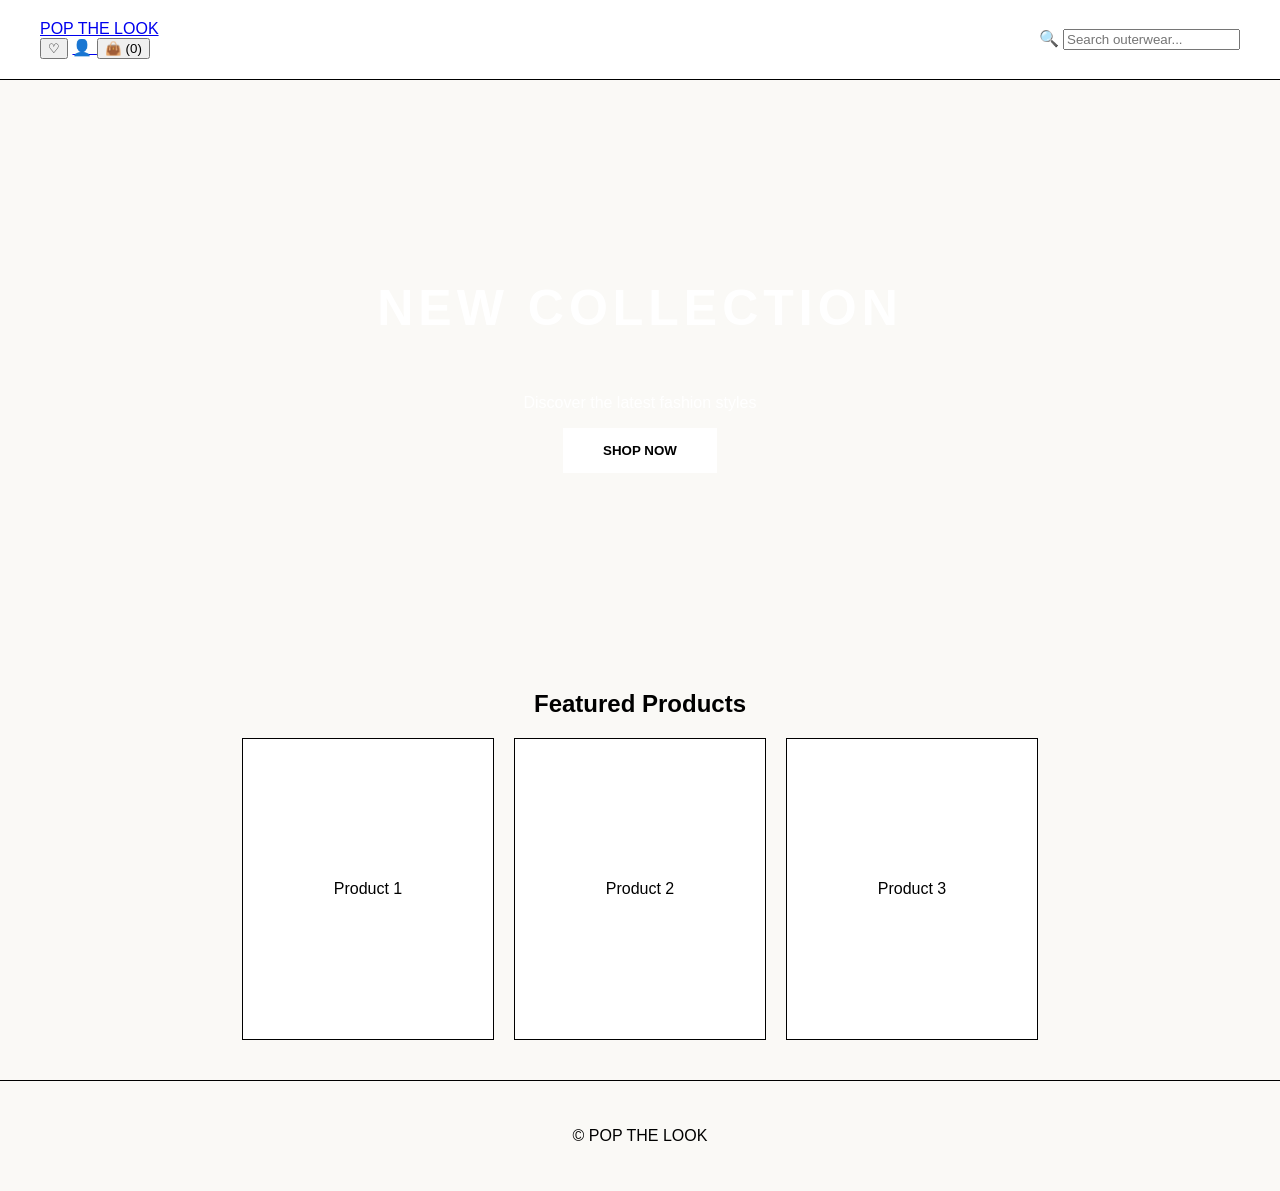
==== index.html @ 76faf2ee "Update index.html" ====
<!DOCTYPE html>
<html lang="en">
<head>
<meta charset="UTF-8">
<meta name="viewport" content="width=device-width, initial-scale=1.0">

<title>POP THE LOOK</title>

<link rel="stylesheet" href="frontend/css/style.css">

</head>

<body>

<header class="bg-white border-b border-black sticky top-0 z-20">

  <div class="flex items-center justify-between px-8 py-5">

    <a href="index.html" class="serif text-2xl tracking-[0.25em] font-bold">
      POP THE LOOK
    </a>

    <div class="flex items-center gap-5 text-xl">

      <button title="Wishlist">
        ♡
      </button>

      <a href="frontend/pages/login.html" title="Account">
        👤
      </a>

      <button class="text-sm font-bold">
        👜 (0)
      </button>

    </div>

  </div>


  <div class="flex justify-center pb-5 px-5">

    <div class="relative w-full max-w-2xl">

      <span class="absolute left-5 top-1/2 -translate-y-1/2">
        🔍
      </span>

      <input
        type="text"
        placeholder="Search outerwear..."
        class="w-full h-12 rounded-full border border-black pl-12 pr-5 outline-none transition-all duration-300 focus:scale-105 focus:shadow-lg"
      >

    </div>

  </div>

</header>


<section class="hero">

<h2>NEW COLLECTION</h2>

<p>Discover the latest fashion styles</p>

<button>
SHOP NOW
</button>

</section>


<section class="products">

<h2>Featured Products</h2>

<div class="product-grid">

<div class="product">
Product 1
</div>

<div class="product">
Product 2
</div>

<div class="product">
Product 3
</div>

</div>

</section>


<footer>

<p>© POP THE LOOK</p>

</footer>


</body>
</html>
---- frontend/css/style.css ----
body {
    margin: 0;
    font-family: Arial, sans-serif;
    background: #FAF9F6;
    color: #000;
}

header {
    display: flex;
    justify-content: space-between;
    align-items: center;
    padding: 20px 40px;
    background: white;
    border-bottom: 1px solid black;
}

header h1 {
    font-family: Georgia, serif;
    letter-spacing: 5px;
}

nav a {
    margin: 0 10px;
    text-decoration: none;
    color: black;
    font-size: 14px;
}

header > a {
    text-decoration: none;
    color: black;
    border: 1px solid black;
    padding: 8px 15px;
}


.hero {
    height: 550px;
    background-image: url("https://images.unsplash.com/photo-1483985988355-763728e1935b");
    background-size: cover;
    background-position: center;
    display: flex;
    flex-direction: column;
    justify-content: center;
    align-items: center;
    color: white;
    text-align: center;
}


.hero h2 {
    font-size: 50px;
    letter-spacing: 5px;
}


.hero button {
    padding: 15px 40px;
    background: white;
    border: none;
    font-weight: bold;
}


.products {
    padding: 40px;
    text-align: center;
}


.product-grid {
    display: flex;
    gap: 20px;
    justify-content: center;
}


.product {
    width: 250px;
    height: 300px;
    border: 1px solid black;
    display: flex;
    justify-content: center;
    align-items: center;
    background: white;
}


footer {
    padding: 30px;
    text-align: center;
    border-top: 1px solid black;
}
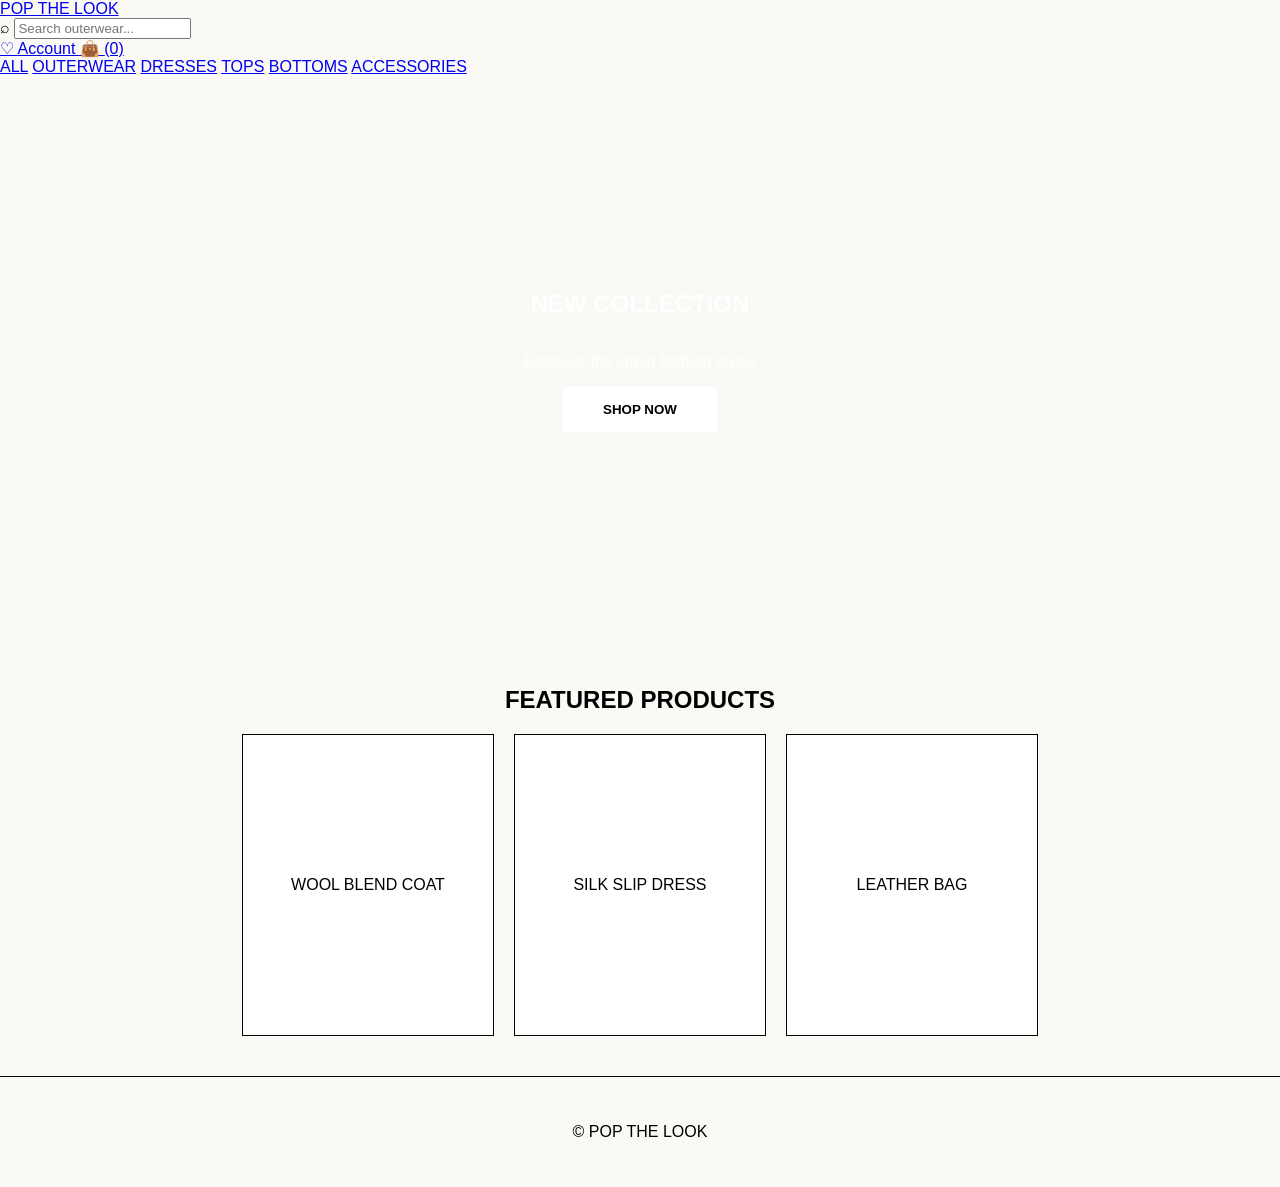
==== commit 44227edb: "Update index.html" ====
--- a/index.html
+++ b/index.html
@@ -1,6 +1,8 @@
 <!DOCTYPE html>
 <html lang="en">
+
 <head>
+
 <meta charset="UTF-8">
 <meta name="viewport" content="width=device-width, initial-scale=1.0">
 
@@ -10,98 +12,200 @@
 
 </head>
 
+
 <body>
 
-<header class="bg-white border-b border-black sticky top-0 z-20">
-
-  <div class="flex items-center justify-between px-8 py-5">
-
-    <a href="index.html" class="serif text-2xl tracking-[0.25em] font-bold">
-      POP THE LOOK
-    </a>
-
-    <div class="flex items-center gap-5 text-xl">
-
-      <button title="Wishlist">
-        ♡
-      </button>
-
-      <a href="frontend/pages/login.html" title="Account">
-        👤
-      </a>
-
-      <button class="text-sm font-bold">
-        👜 (0)
-      </button>
-
-    </div>
-
-  </div>
-
-
-  <div class="flex justify-center pb-5 px-5">
-
-    <div class="relative w-full max-w-2xl">
-
-      <span class="absolute left-5 top-1/2 -translate-y-1/2">
-        🔍
-      </span>
-
-      <input
-        type="text"
-        placeholder="Search outerwear..."
-        class="w-full h-12 rounded-full border border-black pl-12 pr-5 outline-none transition-all duration-300 focus:scale-105 focus:shadow-lg"
-      >
-
-    </div>
-
-  </div>
+
+<header class="luxury-header">
+
+
+<div class="header-container">
+
+
+<!-- LOGO -->
+
+<a href="index.html" class="logo">
+POP THE LOOK
+</a>
+
+
+
+<!-- SEARCH -->
+
+<div class="search-box">
+
+<span class="search-icon">
+⌕
+</span>
+
+<input 
+type="text"
+id="search"
+placeholder="Search outerwear..."
+>
+
+</div>
+
+
+
+<!-- RIGHT ICONS -->
+
+<div class="header-icons">
+
+<a href="#" title="Wishlist">
+♡
+</a>
+
+
+<a href="frontend/pages/login.html" title="Account">
+Account
+</a>
+
+
+<a href="#" title="Bag">
+👜 <span>(0)</span>
+</a>
+
+
+</div>
+
+
+</div>
+
+
+
+<!-- CATEGORY MENU -->
+
+<nav class="categories">
+
+<a href="#">ALL</a>
+
+<a href="#">OUTERWEAR</a>
+
+<a href="#">DRESSES</a>
+
+<a href="#">TOPS</a>
+
+<a href="#">BOTTOMS</a>
+
+<a href="#">ACCESSORIES</a>
+
+
+</nav>
+
 
 </header>
 
 
+
+
+
 <section class="hero">
 
-<h2>NEW COLLECTION</h2>
-
-<p>Discover the latest fashion styles</p>
+
+<h1>
+NEW COLLECTION
+</h1>
+
+
+<p>
+Discover the latest fashion styles
+</p>
+
 
 <button>
 SHOP NOW
 </button>
 
+
 </section>
 
 
+
+
+
 <section class="products">
 
-<h2>Featured Products</h2>
+
+<h2>
+FEATURED PRODUCTS
+</h2>
+
+
 
 <div class="product-grid">
 
+
 <div class="product">
-Product 1
-</div>
+WOOL BLEND COAT
+</div>
+
 
 <div class="product">
-Product 2
-</div>
+SILK SLIP DRESS
+</div>
+
 
 <div class="product">
-Product 3
-</div>
-
-</div>
+LEATHER BAG
+</div>
+
+
+</div>
+
 
 </section>
 
 
+
+
+
 <footer>
 
-<p>© POP THE LOOK</p>
+<p>
+© POP THE LOOK
+</p>
 
 </footer>
 
 
+
+<script>
+
+const placeholders = [
+"Search dresses...",
+"Search outerwear...",
+"Search tops...",
+"Search accessories...",
+"Search bottoms..."
+];
+
+
+let i = 0;
+
+const search = document.getElementById("search");
+
+
+setInterval(()=>{
+
+if(search.value === ""){
+search.placeholder = placeholders[i];
+
+i++;
+
+if(i >= placeholders.length){
+i = 0;
+}
+
+}
+
+},2500);
+
+
+</script>
+
+
+
 </body>
+
 </html>
--- a/frontend/css/style.css
+++ b/frontend/css/style.css
@@ -5,34 +5,101 @@
     color: #000;
 }
 
-header {
+
+/* LUXURY HEADER */
+
+.lux-header {
     display: flex;
+    align-items: center;
     justify-content: space-between;
-    align-items: center;
-    padding: 20px 40px;
+    padding: 25px 60px;
     background: white;
-    border-bottom: 1px solid black;
+    border-bottom: 1px solid #ddd;
 }
 
-header h1 {
+
+.lux-logo {
     font-family: Georgia, serif;
+    font-size: 26px;
     letter-spacing: 5px;
+    font-weight: bold;
+    text-decoration: none;
+    color: black;
 }
 
-nav a {
-    margin: 0 10px;
-    text-decoration: none;
-    color: black;
-    font-size: 14px;
+
+.lux-actions {
+    display: flex;
+    align-items: center;
+    gap: 25px;
 }
 
-header > a {
+
+.lux-actions button,
+.lux-actions a {
+    background: none;
+    border: none;
+    color: black;
     text-decoration: none;
-    color: black;
-    border: 1px solid black;
-    padding: 8px 15px;
+    font-size: 20px;
+    cursor: pointer;
 }
 
+
+/* SEARCH */
+
+.lux-search {
+    position: relative;
+    width: 350px;
+}
+
+
+.lux-search span {
+    position: absolute;
+    left: 18px;
+    top: 10px;
+    font-size: 18px;
+}
+
+
+.lux-search input {
+    width: 100%;
+    height: 42px;
+    border: 1px solid black;
+    border-radius: 30px;
+    padding-left: 45px;
+    font-size: 14px;
+    transition: 0.3s;
+}
+
+
+.lux-search input:focus {
+    transform: scale(1.04);
+    outline: none;
+}
+
+
+
+/* CATEGORY BAR */
+
+.category-bar {
+    display: flex;
+    justify-content: center;
+    gap: 35px;
+    padding: 20px;
+    background: white;
+    border-bottom: 1px solid #eee;
+}
+
+
+.category-bar a {
+    font-size: 12px;
+    letter-spacing: 2px;
+}
+
+
+
+/* HERO */
 
 .hero {
     height: 550px;
@@ -59,8 +126,12 @@
     background: white;
     border: none;
     font-weight: bold;
+    cursor: pointer;
 }
 
+
+
+/* PRODUCTS */
 
 .products {
     padding: 40px;
@@ -86,6 +157,9 @@
 }
 
 
+
+/* FOOTER */
+
 footer {
     padding: 30px;
     text-align: center;
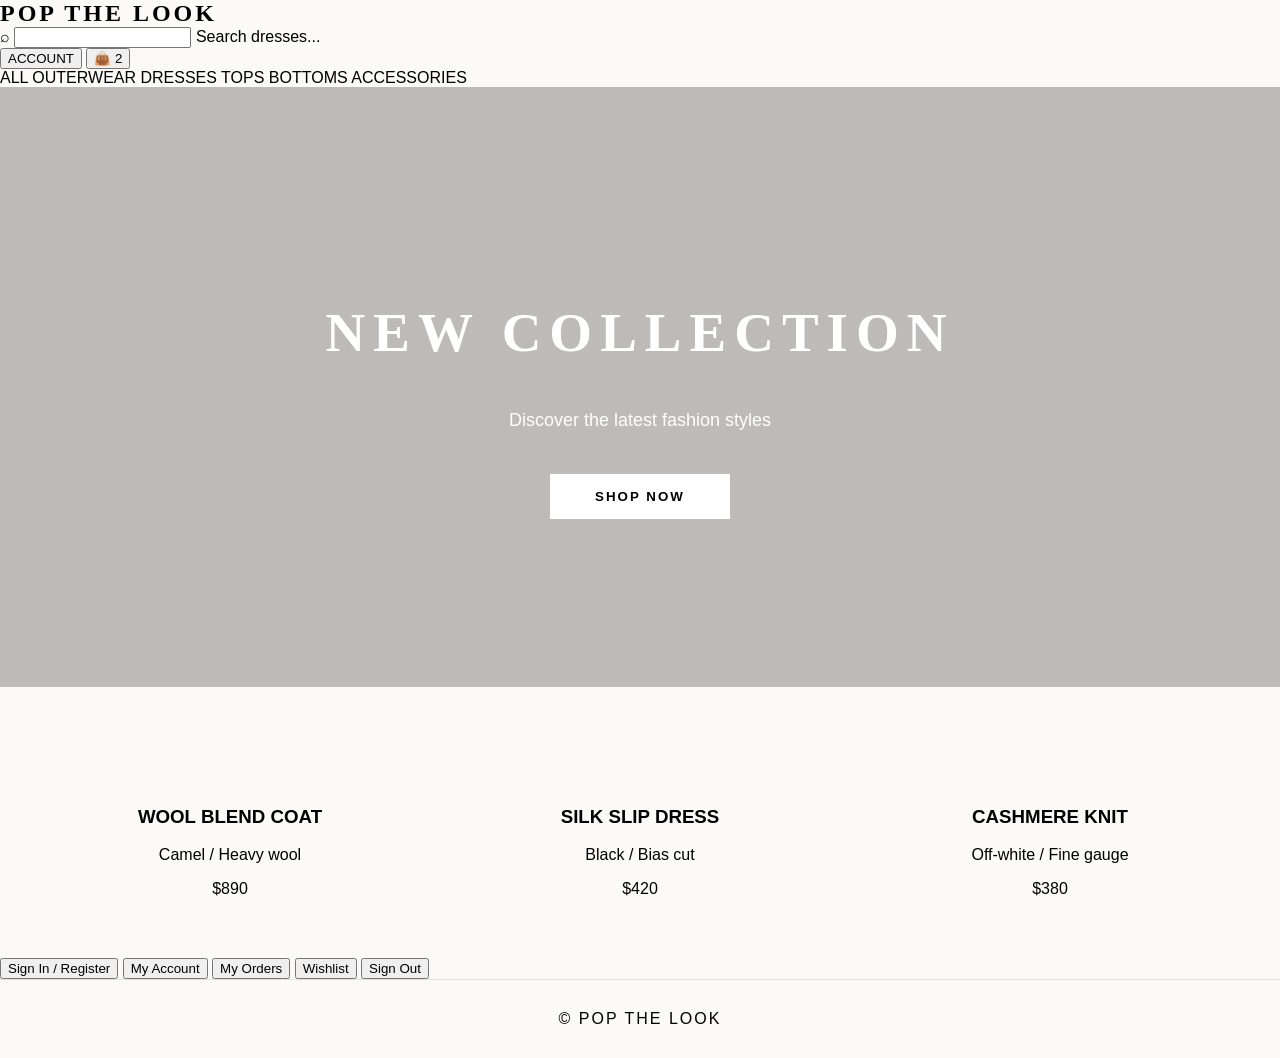
==== commit bffc6c21: "Update index.html" ====
--- a/index.html
+++ b/index.html
@@ -16,145 +16,263 @@
 <body>
 
 
-<header class="luxury-header">
-
-
-<div class="header-container">
+<header class="header">
+
+
+<div class="header-inner">
 
 
 <!-- LOGO -->
 
-<a href="index.html" class="logo">
+<div class="logo">
 POP THE LOOK
-</a>
+</div>
 
 
 
 <!-- SEARCH -->
 
-<div class="search-box">
-
-<span class="search-icon">
-⌕
-</span>
+<div class="search">
+
+<span>⌕</span>
 
 <input 
+id="searchInput"
 type="text"
-id="search"
-placeholder="Search outerwear..."
 >
 
-</div>
-
-
-
-<!-- RIGHT ICONS -->
-
-<div class="header-icons">
-
-<a href="#" title="Wishlist">
-♡
-</a>
-
-
-<a href="frontend/pages/login.html" title="Account">
-Account
-</a>
-
-
-<a href="#" title="Bag">
-👜 <span>(0)</span>
-</a>
-
-
-</div>
-
-
-</div>
-
-
-
-<!-- CATEGORY MENU -->
-
-<nav class="categories">
-
-<a href="#">ALL</a>
-
-<a href="#">OUTERWEAR</a>
-
-<a href="#">DRESSES</a>
-
-<a href="#">TOPS</a>
-
-<a href="#">BOTTOMS</a>
-
-<a href="#">ACCESSORIES</a>
+<span 
+id="placeholder"
+class="placeholder"
+>
+Search dresses...
+</span>
+
+</div>
+
+
+
+
+<!-- RIGHT MENU -->
+
+<div class="right-menu">
+
+
+<button id="accountBtn">
+ACCOUNT
+</button>
+
+
+<button class="bag">
+
+👜
+
+<span>
+2
+</span>
+
+</button>
+
+
+</div>
+
+
+
+</div>
+
+
+
+<!-- CATEGORY -->
+
+<nav class="category">
+
+<a class="active">
+ALL
+</a>
+
+<a>
+OUTERWEAR
+</a>
+
+<a>
+DRESSES
+</a>
+
+<a>
+TOPS
+</a>
+
+<a>
+BOTTOMS
+</a>
+
+<a>
+ACCESSORIES
+</a>
 
 
 </nav>
 
 
+
 </header>
 
-
-
-
+  <!-- HERO -->
 
 <section class="hero">
 
+<div class="hero-overlay">
 
 <h1>
 NEW COLLECTION
 </h1>
 
-
 <p>
 Discover the latest fashion styles
 </p>
 
-
 <button>
 SHOP NOW
 </button>
 
+</div>
 
 </section>
 
 
 
 
-
-<section class="products">
-
-
-<h2>
-FEATURED PRODUCTS
-</h2>
-
+<!-- PRODUCTS -->
+
+<main class="products">
 
 
 <div class="product-grid">
 
 
-<div class="product">
+
+<div class="product-card">
+
+<div class="product-image">
+</div>
+
+<div class="product-info">
+
+<h3>
 WOOL BLEND COAT
-</div>
-
-
-<div class="product">
+</h3>
+
+<p>
+Camel / Heavy wool
+</p>
+
+<span>
+$890
+</span>
+
+</div>
+
+</div>
+
+
+
+
+<div class="product-card">
+
+<div class="product-image">
+</div>
+
+<div class="product-info">
+
+<h3>
 SILK SLIP DRESS
-</div>
-
-
-<div class="product">
-LEATHER BAG
-</div>
-
-
-</div>
-
-
-</section>
+</h3>
+
+<p>
+Black / Bias cut
+</p>
+
+<span>
+$420
+</span>
+
+</div>
+
+</div>
+
+
+
+
+
+<div class="product-card">
+
+<div class="product-image">
+</div>
+
+<div class="product-info">
+
+<h3>
+CASHMERE KNIT
+</h3>
+
+<p>
+Off-white / Fine gauge
+</p>
+
+<span>
+$380
+</span>
+
+</div>
+
+</div>
+
+
+
+
+</div>
+
+
+</main>
+
+
+
+
+
+<!-- ACCOUNT DROPDOWN -->
+
+<div 
+id="accountDropdown"
+class="account-dropdown"
+>
+
+
+<button>
+Sign In / Register
+</button>
+
+
+<button>
+My Account
+</button>
+
+
+<button>
+My Orders
+</button>
+
+
+<button>
+Wishlist
+</button>
+
+
+<button>
+Sign Out
+</button>
+
+
+</div>
 
 
 
@@ -162,15 +280,16 @@
 
 <footer>
 
-<p>
 © POP THE LOOK
-</p>
 
 </footer>
 
 
 
+
+
 <script>
+
 
 const placeholders = [
 "Search dresses...",
@@ -181,27 +300,60 @@
 ];
 
 
-let i = 0;
-
-const search = document.getElementById("search");
+let index = 0;
+
+
+const placeholder = document.getElementById("placeholder");
 
 
 setInterval(()=>{
 
-if(search.value === ""){
-search.placeholder = placeholders[i];
-
-i++;
-
-if(i >= placeholders.length){
-i = 0;
+
+placeholder.style.opacity = "0";
+
+
+setTimeout(()=>{
+
+
+index++;
+
+
+if(index >= placeholders.length){
+index = 0;
 }
 
-}
+
+placeholder.textContent = placeholders[index];
+
+
+placeholder.style.opacity = "1";
+
+
+},300);
+
+
 
 },2500);
 
 
+
+
+
+const accountBtn = document.getElementById("accountBtn");
+
+const dropdown = document.getElementById("accountDropdown");
+
+
+accountBtn.onclick = ()=>{
+
+
+dropdown.classList.toggle("show");
+
+
+};
+
+
+
 </script>
 
 
--- a/frontend/css/style.css
+++ b/frontend/css/style.css
@@ -1,167 +1,444 @@
+* {
+    box-sizing: border-box;
+}
+
+
 body {
     margin: 0;
-    font-family: Arial, sans-serif;
-    background: #FAF9F6;
+    background: #fbfaf8;
     color: #000;
-}
-
-
-/* LUXURY HEADER */
-
-.lux-header {
+    font-family: Arial, Helvetica, sans-serif;
+}
+
+
+/* HEADER */
+
+.luxury-header {
+
+    position: sticky;
+    top: 0;
+    z-index: 20;
+
+    background: rgba(251,250,248,0.95);
+    backdrop-filter: blur(10px);
+
+    border-bottom: 1px solid rgba(0,0,0,0.08);
+
+}
+
+
+
+.header-container {
+
+    height: 70px;
+    max-width: 1440px;
+    margin: auto;
+
+    padding: 0 40px;
+
     display: flex;
     align-items: center;
     justify-content: space-between;
-    padding: 25px 60px;
-    background: white;
-    border-bottom: 1px solid #ddd;
-}
-
-
-.lux-logo {
-    font-family: Georgia, serif;
-    font-size: 26px;
-    letter-spacing: 5px;
-    font-weight: bold;
+
+}
+
+
+
+/* LOGO */
+
+.logo {
+
     text-decoration: none;
     color: black;
-}
-
-
-.lux-actions {
+
+    font-family: Georgia, serif;
+
+    font-size: 24px;
+    font-weight: bold;
+
+    letter-spacing: 3px;
+
+    white-space: nowrap;
+
+}
+
+
+
+
+/* SEARCH */
+
+.search-box {
+
+    width: 330px;
+    height: 38px;
+
+    border: 1px solid black;
+    border-radius: 50px;
+
+    background: white;
+
     display: flex;
     align-items: center;
+
+    padding: 0 15px;
+
+}
+
+
+
+.search-icon {
+
+    font-size: 18px;
+    margin-right: 10px;
+
+}
+
+
+
+.search-box input {
+
+    border: none;
+    outline: none;
+
+    width: 100%;
+
+    font-size: 13px;
+
+    background: transparent;
+
+}
+
+
+
+.search-box:focus-within {
+
+    transform: scale(1.04);
+
+    transition: 0.3s;
+
+}
+
+
+
+
+
+/* ICONS */
+
+
+.header-icons {
+
+    display: flex;
+
+    align-items: center;
+
     gap: 25px;
-}
-
-
-.lux-actions button,
-.lux-actions a {
-    background: none;
-    border: none;
+
+}
+
+
+
+.header-icons a {
+
+    text-decoration: none;
+
     color: black;
+
+    font-size: 13px;
+
+    letter-spacing: 1px;
+
+    text-transform: uppercase;
+
+    transition: .3s;
+
+}
+
+
+
+.header-icons a:hover {
+
+    opacity: .5;
+
+}
+
+
+
+
+
+/* CATEGORY MENU */
+
+
+.categories {
+
+    height: 55px;
+
+    display: flex;
+
+    justify-content: center;
+
+    align-items: center;
+
+    gap: 45px;
+
+    border-top: 1px solid rgba(0,0,0,.05);
+
+}
+
+
+
+.categories a {
+
+    color: black;
+
     text-decoration: none;
-    font-size: 20px;
-    cursor: pointer;
-}
-
-
-/* SEARCH */
-
-.lux-search {
-    position: relative;
-    width: 350px;
-}
-
-
-.lux-search span {
-    position: absolute;
-    left: 18px;
-    top: 10px;
+
+    font-size: 12px;
+
+    letter-spacing: 2px;
+
+}
+
+
+
+.categories a:hover {
+
+    text-decoration: underline;
+
+}
+
+
+
+
+/* HERO */
+
+
+.hero {
+
+    height: 600px;
+
+    background-image:
+
+    linear-gradient(
+    rgba(0,0,0,.25),
+    rgba(0,0,0,.25)
+    ),
+
+    url("https://images.unsplash.com/photo-1483985988355-763728e1935b");
+
+
+    background-size: cover;
+
+    background-position: center;
+
+    display: flex;
+
+    flex-direction: column;
+
+    justify-content: center;
+
+    align-items: center;
+
+    color: white;
+
+    text-align: center;
+
+}
+
+
+
+.hero h1 {
+
+    font-family: Georgia, serif;
+
+    font-size: 55px;
+
+    letter-spacing: 8px;
+
+}
+
+
+
+.hero p {
+
     font-size: 18px;
-}
-
-
-.lux-search input {
-    width: 100%;
-    height: 42px;
-    border: 1px solid black;
-    border-radius: 30px;
-    padding-left: 45px;
-    font-size: 14px;
-    transition: 0.3s;
-}
-
-
-.lux-search input:focus {
-    transform: scale(1.04);
-    outline: none;
-}
-
-
-
-/* CATEGORY BAR */
-
-.category-bar {
-    display: flex;
-    justify-content: center;
-    gap: 35px;
-    padding: 20px;
-    background: white;
-    border-bottom: 1px solid #eee;
-}
-
-
-.category-bar a {
-    font-size: 12px;
-    letter-spacing: 2px;
-}
-
-
-
-/* HERO */
+
+}
+
+
+
+.hero button {
+
+    margin-top: 25px;
+
+    padding: 15px 45px;
+
+    background:white;
+
+    border:none;
+
+    font-weight:bold;
+
+    letter-spacing:2px;
+
+    cursor:pointer;
+
+}
+
+
+
+
+
+/* PRODUCTS */
+
+
+.products {
+
+    padding:60px 40px;
+
+    text-align:center;
+
+}
+
+
+
+.products h2 {
+
+    font-family: Georgia, serif;
+
+    letter-spacing:4px;
+
+}
+
+
+
+.product-grid {
+
+    margin-top:40px;
+
+    display:grid;
+
+    grid-template-columns:repeat(3,1fr);
+
+    gap:30px;
+
+}
+
+
+
+.product {
+
+    height:420px;
+
+    background:#f2f0ec;
+
+    display:flex;
+
+    justify-content:center;
+
+    align-items:center;
+
+    font-family:Georgia, serif;
+
+    letter-spacing:3px;
+
+}
+
+
+
+
+
+/* FOOTER */
+
+
+footer {
+
+    border-top:1px solid rgba(0,0,0,.1);
+
+    padding:30px;
+
+    text-align:center;
+
+    letter-spacing:2px;
+
+}
+
+
+
+
+
+/* MOBILE */
+
+
+@media(max-width:768px){
+
+
+.header-container {
+
+    padding:0 20px;
+
+}
+
+
+
+.logo {
+
+    font-size:18px;
+
+}
+
+
+
+.search-box {
+
+    display:none;
+
+}
+
+
+
+.header-icons {
+
+    gap:12px;
+
+}
+
+
+
+.categories {
+
+    overflow-x:auto;
+
+    justify-content:flex-start;
+
+    padding:0 20px;
+
+    gap:25px;
+
+}
+
+
 
 .hero {
-    height: 550px;
-    background-image: url("https://images.unsplash.com/photo-1483985988355-763728e1935b");
-    background-size: cover;
-    background-position: center;
-    display: flex;
-    flex-direction: column;
-    justify-content: center;
-    align-items: center;
-    color: white;
-    text-align: center;
-}
-
-
-.hero h2 {
-    font-size: 50px;
-    letter-spacing: 5px;
-}
-
-
-.hero button {
-    padding: 15px 40px;
-    background: white;
-    border: none;
-    font-weight: bold;
-    cursor: pointer;
-}
-
-
-
-/* PRODUCTS */
-
-.products {
-    padding: 40px;
-    text-align: center;
-}
+
+    height:450px;
+
+}
+
+
+
+.hero h1 {
+
+    font-size:35px;
+
+}
+
 
 
 .product-grid {
-    display: flex;
-    gap: 20px;
-    justify-content: center;
-}
-
-
-.product {
-    width: 250px;
-    height: 300px;
-    border: 1px solid black;
-    display: flex;
-    justify-content: center;
-    align-items: center;
-    background: white;
-}
-
-
-
-/* FOOTER */
-
-footer {
-    padding: 30px;
-    text-align: center;
-    border-top: 1px solid black;
-}
+
+    grid-template-columns:1fr;
+
+}
+
+
+}
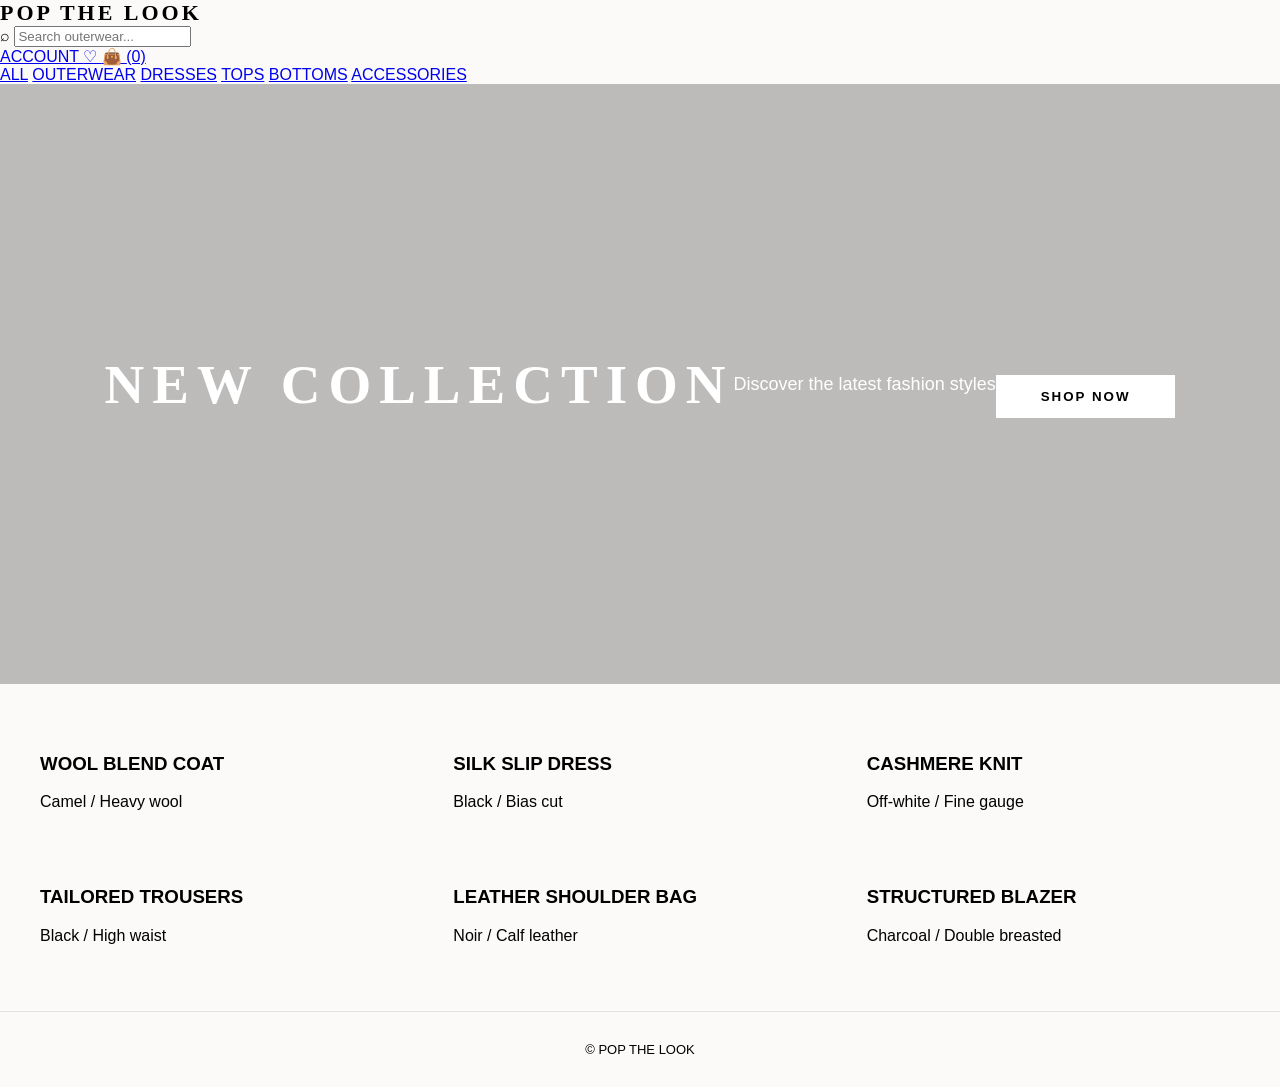
==== commit 10620abd: "Update index.html" ====
--- a/index.html
+++ b/index.html
@@ -2,7 +2,6 @@
 <html lang="en">
 
 <head>
-
 <meta charset="UTF-8">
 <meta name="viewport" content="width=device-width, initial-scale=1.0">
 
@@ -12,269 +11,128 @@
 
 </head>
 
-
 <body>
 
+<header>
 
-<header class="header">
+    <!-- LOGO -->
+    <div class="logo">
+        POP THE LOOK
+    </div>
 
 
-<div class="header-inner">
+    <!-- SEARCH -->
+    <div class="search-container">
+
+        <span class="search-icon">⌕</span>
+
+        <input 
+        type="text" 
+        id="search"
+        placeholder="Search outerwear..."
+        >
+
+    </div>
 
 
-<!-- LOGO -->
+    <!-- RIGHT ICONS -->
+    <div class="header-actions">
 
-<div class="logo">
-POP THE LOOK
-</div>
+        <a href="frontend/pages/login.html">
+            ACCOUNT
+        </a>
+
+        <a href="#">
+            ♡
+        </a>
+
+        <a href="#">
+            👜 <span>(0)</span>
+        </a>
+
+    </div>
 
 
-
-<!-- SEARCH -->
-
-<div class="search">
-
-<span>⌕</span>
-
-<input 
-id="searchInput"
-type="text"
->
-
-<span 
-id="placeholder"
-class="placeholder"
->
-Search dresses...
-</span>
-
-</div>
+</header>
 
 
+<!-- CATEGORY MENU -->
 
+<nav class="category-bar">
 
-<!-- RIGHT MENU -->
-
-<div class="right-menu">
-
-
-<button id="accountBtn">
-ACCOUNT
-</button>
-
-
-<button class="bag">
-
-👜
-
-<span>
-2
-</span>
-
-</button>
-
-
-</div>
-
-
-
-</div>
-
-
-
-<!-- CATEGORY -->
-
-<nav class="category">
-
-<a class="active">
-ALL
-</a>
-
-<a>
-OUTERWEAR
-</a>
-
-<a>
-DRESSES
-</a>
-
-<a>
-TOPS
-</a>
-
-<a>
-BOTTOMS
-</a>
-
-<a>
-ACCESSORIES
-</a>
-
+<a href="#">ALL</a>
+<a href="#">OUTERWEAR</a>
+<a href="#">DRESSES</a>
+<a href="#">TOPS</a>
+<a href="#">BOTTOMS</a>
+<a href="#">ACCESSORIES</a>
 
 </nav>
 
 
 
-</header>
-
-  <!-- HERO -->
+<!-- HERO -->
 
 <section class="hero">
 
-<div class="hero-overlay">
+<h1>NEW COLLECTION</h1>
 
-<h1>
-NEW COLLECTION
-</h1>
-
-<p>
-Discover the latest fashion styles
-</p>
+<p>Discover the latest fashion styles</p>
 
 <button>
 SHOP NOW
 </button>
 
-</div>
-
 </section>
-
 
 
 
 <!-- PRODUCTS -->
 
-<main class="products">
-
+<section class="products">
 
 <div class="product-grid">
 
 
-
 <div class="product-card">
-
-<div class="product-image">
-</div>
-
-<div class="product-info">
-
-<h3>
-WOOL BLEND COAT
-</h3>
-
-<p>
-Camel / Heavy wool
-</p>
-
-<span>
-$890
-</span>
-
-</div>
-
+<h3>WOOL BLEND COAT</h3>
+<p>Camel / Heavy wool</p>
 </div>
 
 
+<div class="product-card">
+<h3>SILK SLIP DRESS</h3>
+<p>Black / Bias cut</p>
+</div>
 
 
 <div class="product-card">
-
-<div class="product-image">
-</div>
-
-<div class="product-info">
-
-<h3>
-SILK SLIP DRESS
-</h3>
-
-<p>
-Black / Bias cut
-</p>
-
-<span>
-$420
-</span>
-
-</div>
-
+<h3>CASHMERE KNIT</h3>
+<p>Off-white / Fine gauge</p>
 </div>
 
 
-
+<div class="product-card">
+<h3>TAILORED TROUSERS</h3>
+<p>Black / High waist</p>
+</div>
 
 
 <div class="product-card">
-
-<div class="product-image">
-</div>
-
-<div class="product-info">
-
-<h3>
-CASHMERE KNIT
-</h3>
-
-<p>
-Off-white / Fine gauge
-</p>
-
-<span>
-$380
-</span>
-
-</div>
-
+<h3>LEATHER SHOULDER BAG</h3>
+<p>Noir / Calf leather</p>
 </div>
 
 
+<div class="product-card">
+<h3>STRUCTURED BLAZER</h3>
+<p>Charcoal / Double breasted</p>
+</div>
 
 
 </div>
 
-
-</main>
-
-
-
-
-
-<!-- ACCOUNT DROPDOWN -->
-
-<div 
-id="accountDropdown"
-class="account-dropdown"
->
-
-
-<button>
-Sign In / Register
-</button>
-
-
-<button>
-My Account
-</button>
-
-
-<button>
-My Orders
-</button>
-
-
-<button>
-Wishlist
-</button>
-
-
-<button>
-Sign Out
-</button>
-
-
-</div>
-
-
+</section>
 
 
 
@@ -285,11 +143,7 @@
 </footer>
 
 
-
-
-
 <script>
-
 
 const placeholders = [
 "Search dresses...",
@@ -300,64 +154,23 @@
 ];
 
 
-let index = 0;
-
-
-const placeholder = document.getElementById("placeholder");
-
+let i = 0;
 
 setInterval(()=>{
 
+document.getElementById("search").placeholder = placeholders[i];
 
-placeholder.style.opacity = "0";
+i++;
 
-
-setTimeout(()=>{
-
-
-index++;
-
-
-if(index >= placeholders.length){
-index = 0;
+if(i >= placeholders.length){
+i = 0;
 }
 
-
-placeholder.textContent = placeholders[index];
-
-
-placeholder.style.opacity = "1";
-
-
-},300);
-
-
-
 },2500);
-
-
-
-
-
-const accountBtn = document.getElementById("accountBtn");
-
-const dropdown = document.getElementById("accountDropdown");
-
-
-accountBtn.onclick = ()=>{
-
-
-dropdown.classList.toggle("show");
-
-
-};
-
 
 
 </script>
 
 
-
 </body>
-
 </html>
--- a/frontend/css/style.css
+++ b/frontend/css/style.css
@@ -1,64 +1,71 @@
-* {
-    box-sizing: border-box;
-}
-
-
-body {
-    margin: 0;
-    background: #fbfaf8;
-    color: #000;
-    font-family: Arial, Helvetica, sans-serif;
+*{
+box-sizing:border-box;
+}
+
+
+body{
+
+margin:0;
+
+background:#fbfaf8;
+
+color:#000;
+
+font-family:Arial, Helvetica, sans-serif;
+
 }
 
 
 /* HEADER */
 
-.luxury-header {
-
-    position: sticky;
-    top: 0;
-    z-index: 20;
-
-    background: rgba(251,250,248,0.95);
-    backdrop-filter: blur(10px);
-
-    border-bottom: 1px solid rgba(0,0,0,0.08);
-
-}
-
-
-
-.header-container {
-
-    height: 70px;
-    max-width: 1440px;
-    margin: auto;
-
-    padding: 0 40px;
-
-    display: flex;
-    align-items: center;
-    justify-content: space-between;
-
-}
-
-
-
-/* LOGO */
-
-.logo {
-
-    text-decoration: none;
-    color: black;
-
-    font-family: Georgia, serif;
-
-    font-size: 24px;
-    font-weight: bold;
-
-    letter-spacing: 3px;
-
-    white-space: nowrap;
+.header{
+
+position:sticky;
+
+top:0;
+
+z-index:20;
+
+background:rgba(251,250,248,.95);
+
+backdrop-filter:blur(10px);
+
+border-bottom:1px solid rgba(0,0,0,.08);
+
+}
+
+
+
+.header-inner{
+
+height:68px;
+
+max-width:1440px;
+
+margin:auto;
+
+padding:0 40px;
+
+display:flex;
+
+align-items:center;
+
+justify-content:space-between;
+
+}
+
+
+
+
+.logo{
+
+font-family:Georgia, serif;
+
+font-size:22px;
+
+font-weight:bold;
+
+letter-spacing:3px;
 
 }
 
@@ -67,142 +74,181 @@
 
 /* SEARCH */
 
-.search-box {
-
-    width: 330px;
-    height: 38px;
-
-    border: 1px solid black;
-    border-radius: 50px;
-
-    background: white;
-
-    display: flex;
-    align-items: center;
-
-    padding: 0 15px;
-
-}
-
-
-
-.search-icon {
-
-    font-size: 18px;
-    margin-right: 10px;
-
-}
-
-
-
-.search-box input {
-
-    border: none;
-    outline: none;
-
-    width: 100%;
-
-    font-size: 13px;
-
-    background: transparent;
-
-}
-
-
-
-.search-box:focus-within {
-
-    transform: scale(1.04);
-
-    transition: 0.3s;
-
-}
-
-
-
-
-
-/* ICONS */
-
-
-.header-icons {
-
-    display: flex;
-
-    align-items: center;
-
-    gap: 25px;
-
-}
-
-
-
-.header-icons a {
-
-    text-decoration: none;
-
-    color: black;
-
-    font-size: 13px;
-
-    letter-spacing: 1px;
-
-    text-transform: uppercase;
-
-    transition: .3s;
-
-}
-
-
-
-.header-icons a:hover {
-
-    opacity: .5;
-
-}
-
-
-
-
-
-/* CATEGORY MENU */
-
-
-.categories {
-
-    height: 55px;
-
-    display: flex;
-
-    justify-content: center;
-
-    align-items: center;
-
-    gap: 45px;
-
-    border-top: 1px solid rgba(0,0,0,.05);
-
-}
-
-
-
-.categories a {
-
-    color: black;
-
-    text-decoration: none;
-
-    font-size: 12px;
-
-    letter-spacing: 2px;
-
-}
-
-
-
-.categories a:hover {
-
-    text-decoration: underline;
+.search{
+
+position:relative;
+
+width:320px;
+
+height:38px;
+
+background:white;
+
+border:1px solid black;
+
+border-radius:50px;
+
+display:flex;
+
+align-items:center;
+
+padding:0 15px;
+
+}
+
+
+
+.search span:first-child{
+
+font-size:18px;
+
+margin-right:10px;
+
+}
+
+
+
+.search input{
+
+border:0;
+
+outline:none;
+
+width:100%;
+
+background:transparent;
+
+}
+
+
+
+.placeholder{
+
+position:absolute;
+
+left:40px;
+
+color:rgba(0,0,0,.5);
+
+font-size:13px;
+
+pointer-events:none;
+
+transition:.3s;
+
+}
+
+
+
+
+/* RIGHT MENU */
+
+.right-menu{
+
+display:flex;
+
+align-items:center;
+
+gap:25px;
+
+}
+
+
+
+.right-menu button{
+
+background:none;
+
+border:0;
+
+font-size:13px;
+
+letter-spacing:1px;
+
+cursor:pointer;
+
+}
+
+
+
+.bag{
+
+position:relative;
+
+}
+
+
+
+.bag span{
+
+position:absolute;
+
+top:-8px;
+
+right:-10px;
+
+background:black;
+
+color:white;
+
+width:16px;
+
+height:16px;
+
+border-radius:50%;
+
+font-size:10px;
+
+display:flex;
+
+align-items:center;
+
+justify-content:center;
+
+}
+
+
+
+
+/* CATEGORY */
+
+.category{
+
+height:55px;
+
+display:flex;
+
+justify-content:center;
+
+align-items:center;
+
+gap:40px;
+
+border-bottom:1px solid rgba(0,0,0,.06);
+
+}
+
+
+
+.category a{
+
+font-size:12px;
+
+letter-spacing:2px;
+
+cursor:pointer;
+
+color:rgba(0,0,0,.6);
+
+}
+
+
+
+.category .active{
+
+color:black;
+
+font-weight:bold;
 
 }
 
@@ -211,234 +257,272 @@
 
 /* HERO */
 
-
-.hero {
-
-    height: 600px;
-
-    background-image:
-
-    linear-gradient(
-    rgba(0,0,0,.25),
-    rgba(0,0,0,.25)
-    ),
-
-    url("https://images.unsplash.com/photo-1483985988355-763728e1935b");
-
-
-    background-size: cover;
-
-    background-position: center;
-
-    display: flex;
-
-    flex-direction: column;
-
-    justify-content: center;
-
-    align-items: center;
-
-    color: white;
-
-    text-align: center;
-
-}
-
-
-
-.hero h1 {
-
-    font-family: Georgia, serif;
-
-    font-size: 55px;
-
-    letter-spacing: 8px;
-
-}
-
-
-
-.hero p {
-
-    font-size: 18px;
-
-}
-
-
-
-.hero button {
-
-    margin-top: 25px;
-
-    padding: 15px 45px;
-
-    background:white;
-
-    border:none;
-
-    font-weight:bold;
-
-    letter-spacing:2px;
-
-    cursor:pointer;
-
-}
-
+.hero{
+
+height:600px;
+
+background:
+
+linear-gradient(
+rgba(0,0,0,.25),
+rgba(0,0,0,.25)
+),
+
+url("https://images.unsplash.com/photo-1483985988355-763728e1935b");
+
+
+background-size:cover;
+
+background-position:center;
+
+display:flex;
+
+align-items:center;
+
+justify-content:center;
+
+text-align:center;
+
+color:white;
+
+}
+
+
+
+.hero h1{
+
+font-family:Georgia,serif;
+
+font-size:55px;
+
+letter-spacing:8px;
+
+margin:0;
+
+}
+
+
+
+.hero p{
+
+font-size:18px;
+
+}
+
+
+
+.hero button{
+
+margin-top:25px;
+
+padding:14px 45px;
+
+background:white;
+
+border:0;
+
+font-weight:bold;
+
+letter-spacing:2px;
+
+}
 
 
 
 
 /* PRODUCTS */
 
-
-.products {
-
-    padding:60px 40px;
-
-    text-align:center;
-
-}
-
-
-
-.products h2 {
-
-    font-family: Georgia, serif;
-
-    letter-spacing:4px;
-
-}
-
-
-
-.product-grid {
-
-    margin-top:40px;
-
-    display:grid;
-
-    grid-template-columns:repeat(3,1fr);
-
-    gap:30px;
-
-}
-
-
-
-.product {
-
-    height:420px;
-
-    background:#f2f0ec;
-
-    display:flex;
-
-    justify-content:center;
-
-    align-items:center;
-
-    font-family:Georgia, serif;
-
-    letter-spacing:3px;
-
-}
-
+.products{
+
+max-width:1400px;
+
+margin:auto;
+
+padding:50px 40px;
+
+}
+
+
+
+.product-grid{
+
+display:grid;
+
+grid-template-columns:repeat(3,1fr);
+
+gap:40px;
+
+}
+
+
+
+.product-image{
+
+height:420px;
+
+background:#f2f0ec;
+
+}
+
+
+
+.product-info{
+
+padding-top:15px;
+
+position:relative;
+
+}
+
+
+
+.product-info h3{
+
+font-size:13px;
+
+letter-spacing:1px;
+
+margin:0;
+
+}
+
+
+
+.product-info p{
+
+font-size:12px;
+
+color:rgba(0,0,0,.5);
+
+}
+
+
+
+.product-info span{
+
+position:absolute;
+
+right:0;
+
+top:15px;
+
+font-size:13px;
+
+}
+
+
+
+
+
+/* DROPDOWN */
+
+.account-dropdown{
+
+display:none;
+
+position:absolute;
+
+right:40px;
+
+top:70px;
+
+width:220px;
+
+background:white;
+
+border:1px solid black;
+
+box-shadow:0 10px 30px rgba(0,0,0,.15);
+
+}
+
+
+
+.account-dropdown.show{
+
+display:flex;
+
+flex-direction:column;
+
+}
+
+
+
+.account-dropdown button{
+
+padding:15px;
+
+text-align:left;
+
+border:0;
+
+background:white;
+
+cursor:pointer;
+
+}
 
 
 
 
 /* FOOTER */
 
-
-footer {
-
-    border-top:1px solid rgba(0,0,0,.1);
-
-    padding:30px;
-
-    text-align:center;
-
-    letter-spacing:2px;
-
-}
-
-
-
-
-
-/* MOBILE */
+footer{
+
+border-top:1px solid rgba(0,0,0,.1);
+
+padding:30px;
+
+text-align:center;
+
+font-size:13px;
+
+}
+
+
+
 
 
 @media(max-width:768px){
 
 
-.header-container {
-
-    padding:0 20px;
-
-}
-
-
-
-.logo {
-
-    font-size:18px;
-
-}
-
-
-
-.search-box {
-
-    display:none;
-
-}
-
-
-
-.header-icons {
-
-    gap:12px;
-
-}
-
-
-
-.categories {
-
-    overflow-x:auto;
-
-    justify-content:flex-start;
-
-    padding:0 20px;
-
-    gap:25px;
-
-}
-
-
-
-.hero {
-
-    height:450px;
-
-}
-
-
-
-.hero h1 {
-
-    font-size:35px;
-
-}
-
-
-
-.product-grid {
-
-    grid-template-columns:1fr;
-
-}
-
-
-}
+.header-inner{
+
+padding:0 20px;
+
+}
+
+
+.search{
+
+display:none;
+
+}
+
+
+.category{
+
+overflow-x:auto;
+
+justify-content:flex-start;
+
+padding:0 20px;
+
+}
+
+
+.product-grid{
+
+grid-template-columns:1fr;
+
+}
+
+
+.hero h1{
+
+font-size:35px;
+
+}
+
+
+}
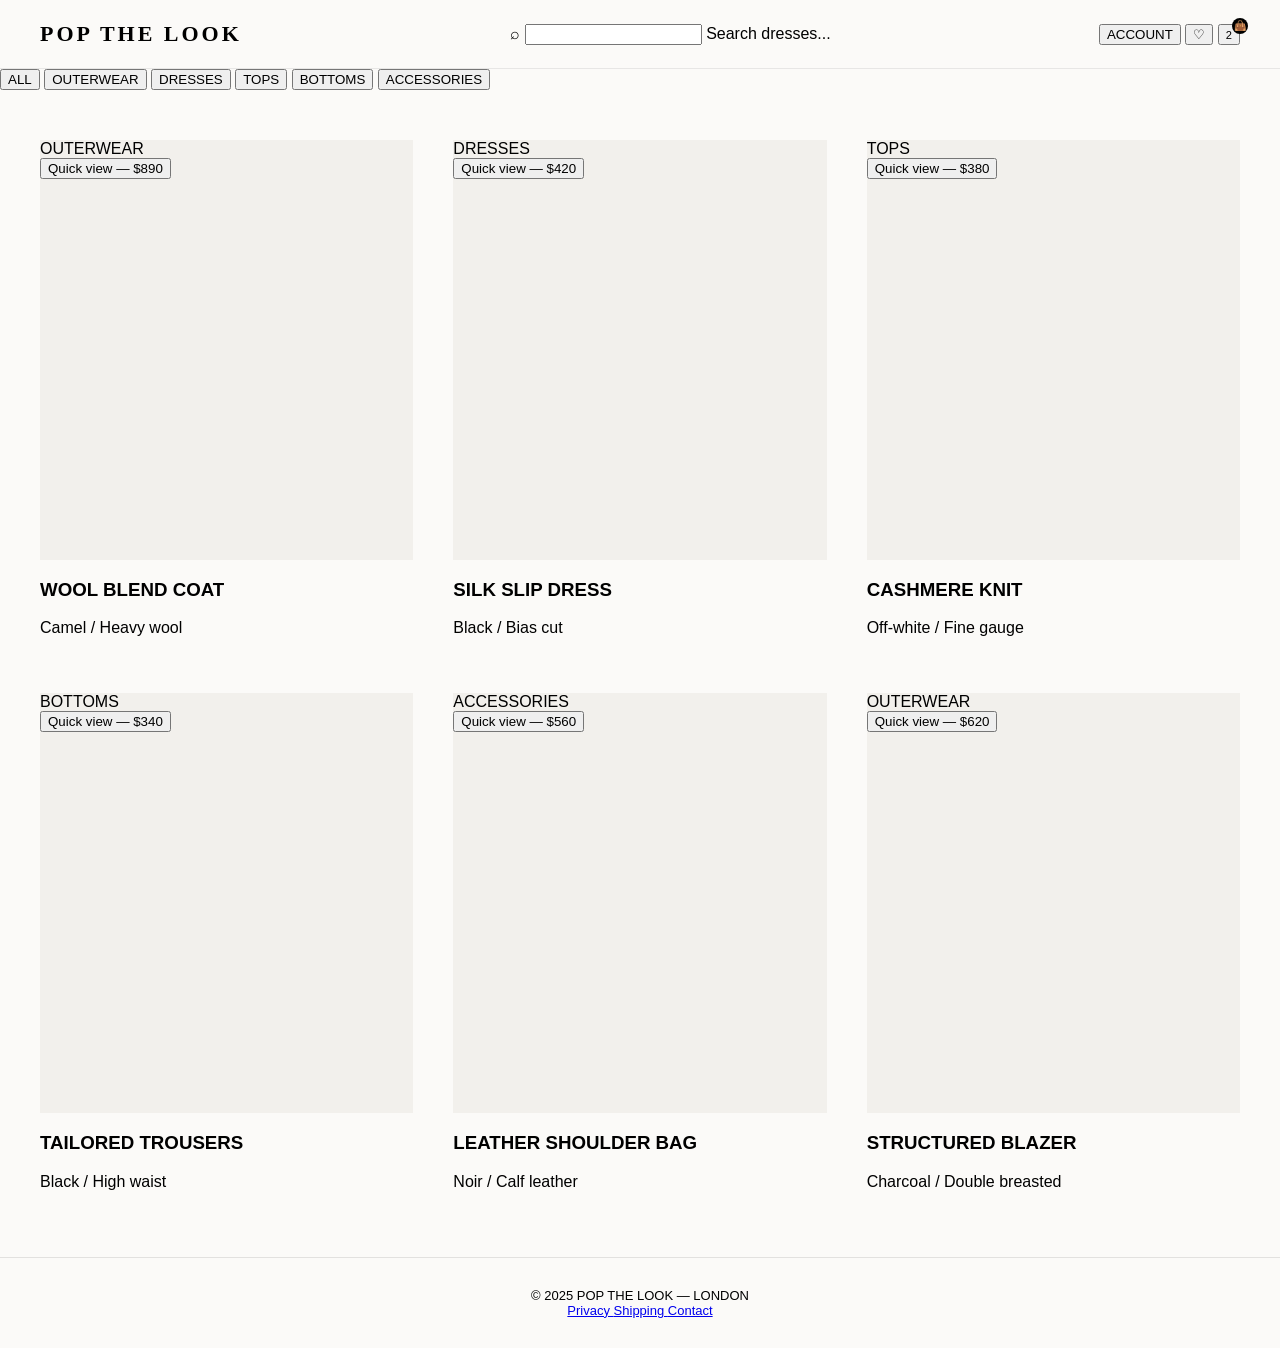
==== commit ee38058f: "Update index.html" ====
--- a/index.html
+++ b/index.html
@@ -13,164 +13,382 @@
 
 <body>
 
-<header>
-
-    <!-- LOGO -->
-    <div class="logo">
-        POP THE LOOK
+<div class="app">
+
+
+<!-- HEADER -->
+
+<header class="header">
+
+    <div class="header-inner">
+
+        <!-- LOGO -->
+
+        <div class="logo">
+            POP THE LOOK
+        </div>
+
+
+        <!-- SEARCH -->
+
+        <div class="search-wrapper">
+
+            <span class="search-icon">
+                ⌕
+            </span>
+
+            <input 
+            id="searchInput"
+            type="text"
+            autocomplete="off"
+            >
+
+            <span id="placeholderText">
+                Search dresses...
+            </span>
+
+        </div>
+
+
+        <!-- ACTIONS -->
+
+        <div class="header-actions">
+
+            <button id="accountBtn">
+                ACCOUNT
+            </button>
+
+
+            <button>
+                ♡
+            </button>
+
+
+            <button id="bagBtn" class="bag">
+
+                <span>
+                    👜
+                </span>
+
+                <small id="bagCount">
+                    2
+                </small>
+
+            </button>
+
+
+        </div>
+
     </div>
 
 
-    <!-- SEARCH -->
-    <div class="search-container">
-
-        <span class="search-icon">⌕</span>
-
-        <input 
-        type="text" 
-        id="search"
-        placeholder="Search outerwear..."
-        >
-
-    </div>
-
-
-    <!-- RIGHT ICONS -->
-    <div class="header-actions">
-
-        <a href="frontend/pages/login.html">
-            ACCOUNT
-        </a>
-
-        <a href="#">
-            ♡
-        </a>
-
-        <a href="#">
-            👜 <span>(0)</span>
-        </a>
-
-    </div>
-
-
 </header>
 
 
-<!-- CATEGORY MENU -->
+
+<!-- CATEGORY BAR -->
+
 
 <nav class="category-bar">
 
-<a href="#">ALL</a>
-<a href="#">OUTERWEAR</a>
-<a href="#">DRESSES</a>
-<a href="#">TOPS</a>
-<a href="#">BOTTOMS</a>
-<a href="#">ACCESSORIES</a>
+<button class="active">
+ALL
+</button>
+
+<button>
+OUTERWEAR
+</button>
+
+<button>
+DRESSES
+</button>
+
+<button>
+TOPS
+</button>
+
+<button>
+BOTTOMS
+</button>
+
+<button>
+ACCESSORIES
+</button>
+
 
 </nav>
 
 
 
-<!-- HERO -->
-
-<section class="hero">
-
-<h1>NEW COLLECTION</h1>
-
-<p>Discover the latest fashion styles</p>
-
-<button>
-SHOP NOW
-</button>
-
-</section>
-
-
-
-<!-- PRODUCTS -->
-
-<section class="products">
+
+<!-- PRODUCT AREA -->
+
+
+<main class="products">
+
 
 <div class="product-grid">
 
 
 <div class="product-card">
-<h3>WOOL BLEND COAT</h3>
-<p>Camel / Heavy wool</p>
-</div>
-
-
-<div class="product-card">
-<h3>SILK SLIP DRESS</h3>
-<p>Black / Bias cut</p>
-</div>
-
-
-<div class="product-card">
-<h3>CASHMERE KNIT</h3>
-<p>Off-white / Fine gauge</p>
-</div>
-
-
-<div class="product-card">
-<h3>TAILORED TROUSERS</h3>
-<p>Black / High waist</p>
-</div>
-
-
-<div class="product-card">
-<h3>LEATHER SHOULDER BAG</h3>
-<p>Noir / Calf leather</p>
-</div>
-
-
-<div class="product-card">
-<h3>STRUCTURED BLAZER</h3>
-<p>Charcoal / Double breasted</p>
-</div>
-
-
-</div>
-
-</section>
-
-
+
+<div class="product-image">
+
+<div class="product-placeholder">
+
+OUTERWEAR
+
+</div>
+
+<button class="quick-view">
+Quick view — $890
+</button>
+
+</div>
+
+
+<h3>
+WOOL BLEND COAT
+</h3>
+
+<p>
+Camel / Heavy wool
+</p>
+
+</div>
+
+
+
+<div class="product-card">
+
+<div class="product-image">
+
+<div class="product-placeholder">
+
+DRESSES
+
+</div>
+
+<button class="quick-view">
+Quick view — $420
+</button>
+
+</div>
+
+
+<h3>
+SILK SLIP DRESS
+</h3>
+
+<p>
+Black / Bias cut
+</p>
+
+</div>
+
+
+
+<div class="product-card">
+
+<div class="product-image">
+
+<div class="product-placeholder">
+
+TOPS
+
+</div>
+
+<button class="quick-view">
+Quick view — $380
+</button>
+
+</div>
+
+
+<h3>
+CASHMERE KNIT
+</h3>
+
+<p>
+Off-white / Fine gauge
+</p>
+
+</div>
+
+    <!-- PRODUCT 4 -->
+
+<div class="product-card">
+
+<div class="product-image">
+
+<div class="product-placeholder">
+BOTTOMS
+</div>
+
+<button class="quick-view">
+Quick view — $340
+</button>
+
+</div>
+
+<h3>
+TAILORED TROUSERS
+</h3>
+
+<p>
+Black / High waist
+</p>
+
+</div>
+
+
+
+<!-- PRODUCT 5 -->
+
+<div class="product-card">
+
+<div class="product-image">
+
+<div class="product-placeholder">
+ACCESSORIES
+</div>
+
+<button class="quick-view">
+Quick view — $560
+</button>
+
+</div>
+
+<h3>
+LEATHER SHOULDER BAG
+</h3>
+
+<p>
+Noir / Calf leather
+</p>
+
+</div>
+
+
+
+<!-- PRODUCT 6 -->
+
+<div class="product-card">
+
+<div class="product-image">
+
+<div class="product-placeholder">
+OUTERWEAR
+</div>
+
+<button class="quick-view">
+Quick view — $620
+</button>
+
+</div>
+
+<h3>
+STRUCTURED BLAZER
+</h3>
+
+<p>
+Charcoal / Double breasted
+</p>
+
+</div>
+
+
+</div>
+
+</main>
+
+
+
+
+<!-- ACCOUNT DROPDOWN -->
+
+<div id="accountDropdown" class="account-dropdown">
+
+
+<button>
+SIGN IN / REGISTER
+</button>
+
+<button>
+MY ACCOUNT
+</button>
+
+<button>
+MY ORDERS
+</button>
+
+<button>
+WISHLIST
+</button>
+
+
+<hr>
+
+
+<button>
+SIGN OUT
+</button>
+
+
+</div>
+
+
+
+
+
+<!-- TOAST -->
+
+<div id="toast">
+</div>
+
+
+
+
+
+
+<!-- FOOTER -->
 
 <footer>
 
-© POP THE LOOK
+<span>
+© 2025 POP THE LOOK — LONDON
+</span>
+
+
+<div>
+
+<a href="#">
+Privacy
+</a>
+
+<a href="#">
+Shipping
+</a>
+
+<a href="#">
+Contact
+</a>
+
+</div>
+
 
 </footer>
 
 
-<script>
-
-const placeholders = [
-"Search dresses...",
-"Search outerwear...",
-"Search tops...",
-"Search accessories...",
-"Search bottoms..."
-];
-
-
-let i = 0;
-
-setInterval(()=>{
-
-document.getElementById("search").placeholder = placeholders[i];
-
-i++;
-
-if(i >= placeholders.length){
-i = 0;
-}
-
-},2500);
-
-
-</script>
+
+</div>
+
+
+
+
+<script src="frontend/js/script.js"></script>
 
 
 </body>
+
 </html>
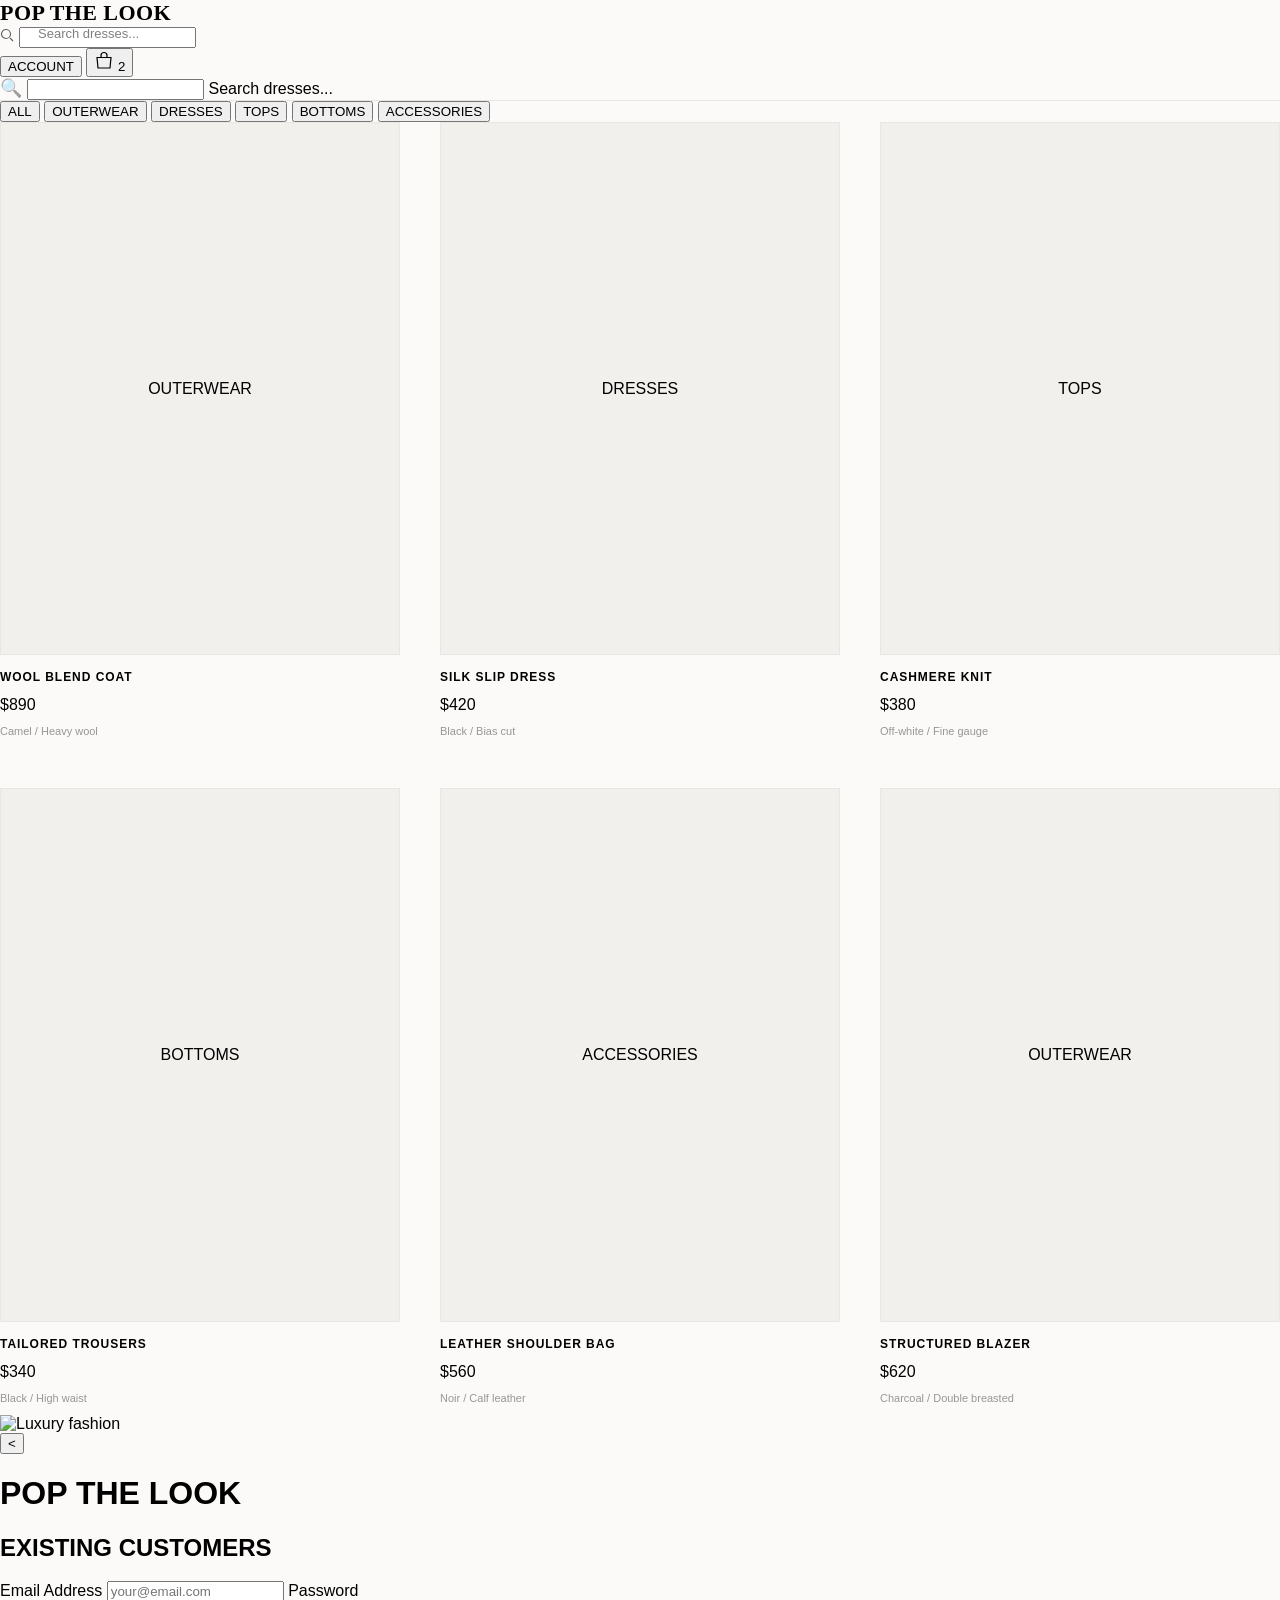
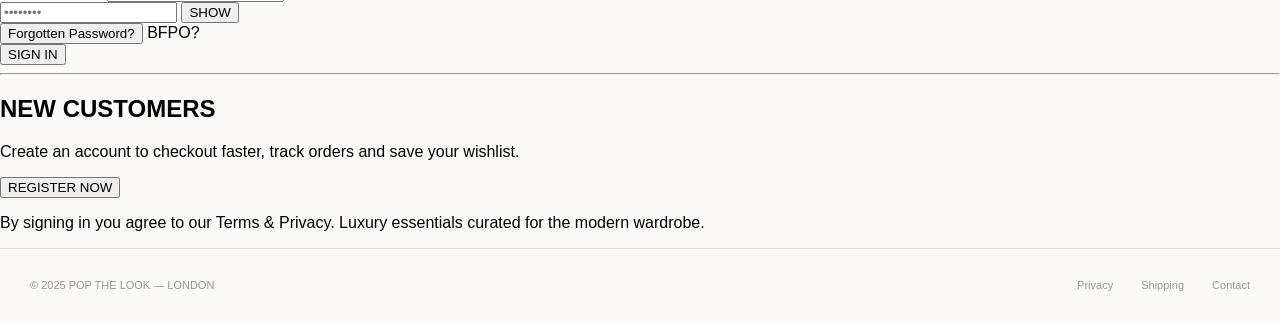
==== commit 3a50e103: "Update index.html" ====
--- a/index.html
+++ b/index.html
@@ -11,74 +11,120 @@
 
 </head>
 
+
 <body>
 
-<div class="app">
+<div class="page">
 
 
 <!-- HEADER -->
-
 <header class="header">
 
-    <div class="header-inner">
+    <div class="header-main">
 
         <!-- LOGO -->
-
         <div class="logo">
             POP THE LOOK
         </div>
 
 
         <!-- SEARCH -->
-
-        <div class="search-wrapper">
+        <div class="search-container">
+
+            <div class="search-box">
+
+                <span class="search-icon">
+                    <svg width="14" height="14" viewBox="0 0 14 14">
+                        <circle cx="6" cy="6" r="4.5" fill="none" stroke="black" stroke-width="1.2"/>
+                        <path d="M10 10 L13 13" stroke="black" stroke-width="1.2"/>
+                    </svg>
+                </span>
+
+
+                <input 
+                id="searchInput"
+                type="text"
+                autocomplete="off"
+                >
+
+                <span id="placeholderText">
+                    Search dresses...
+                </span>
+
+            </div>
+
+        </div>
+
+
+
+        <!-- RIGHT MENU -->
+        <div class="header-right">
+
+
+            <button 
+            id="accountBtn"
+            class="account-btn">
+                ACCOUNT
+            </button>
+
+
+
+            <button 
+            id="bagBtn"
+            class="bag-btn">
+
+                <svg width="20" height="20" viewBox="0 0 20 20">
+
+                <path d="M3 6.5H17L16 17H4L3 6.5Z"
+                fill="none"
+                stroke="black"
+                stroke-width="1.2"/>
+
+                <path d="M7 6.5V4.5C7 2.8 8.3 1.5 10 1.5C11.6 1.5 13 2.8 13 4.5V6.5"
+                fill="none"
+                stroke="black"
+                stroke-width="1.2"/>
+
+                </svg>
+
+
+                <span class="bag-count">
+                    2
+                </span>
+
+
+            </button>
+
+
+        </div>
+
+
+    </div>
+
+
+
+    <!-- MOBILE SEARCH -->
+    <div class="mobile-search">
+
+        <div class="search-box">
 
             <span class="search-icon">
-                ⌕
+                🔍
             </span>
 
+
             <input 
-            id="searchInput"
+            id="mobileSearch"
             type="text"
-            autocomplete="off"
             >
 
-            <span id="placeholderText">
+
+            <span>
                 Search dresses...
             </span>
 
         </div>
 
-
-        <!-- ACTIONS -->
-
-        <div class="header-actions">
-
-            <button id="accountBtn">
-                ACCOUNT
-            </button>
-
-
-            <button>
-                ♡
-            </button>
-
-
-            <button id="bagBtn" class="bag">
-
-                <span>
-                    👜
-                </span>
-
-                <small id="bagCount">
-                    2
-                </small>
-
-            </button>
-
-
-        </div>
-
     </div>
 
 
@@ -86,10 +132,9 @@
 
 
 
-<!-- CATEGORY BAR -->
-
-
-<nav class="category-bar">
+<!-- CATEGORY MENU -->
+
+<nav class="categories">
 
 <button class="active">
 ALL
@@ -118,128 +163,220 @@
 
 </nav>
 
-
-
-
-<!-- PRODUCT AREA -->
-
-
-<main class="products">
+  <!-- PRODUCT GRID -->
+
+<main class="products-container">
 
 
 <div class="product-grid">
 
 
+
+<!-- PRODUCT 1 -->
+
 <div class="product-card">
 
 <div class="product-image">
 
-<div class="product-placeholder">
-
+<div class="luxury-placeholder">
+
+<span>
 OUTERWEAR
-
-</div>
+</span>
+
+</div>
+
 
 <button class="quick-view">
-Quick view — $890
-</button>
-
-</div>
-
+QUICK VIEW — $890
+</button>
+
+
+</div>
+
+
+<div class="product-info">
+
+<div class="product-name-price">
 
 <h3>
 WOOL BLEND COAT
 </h3>
 
+<span>
+$890
+</span>
+
+</div>
+
+
 <p>
 Camel / Heavy wool
 </p>
 
-</div>
-
-
+
+</div>
+
+
+</div>
+
+
+
+
+
+<!-- PRODUCT 2 -->
 
 <div class="product-card">
 
 <div class="product-image">
 
-<div class="product-placeholder">
-
+<div class="luxury-placeholder">
+
+<span>
 DRESSES
-
-</div>
+</span>
+
+</div>
+
 
 <button class="quick-view">
-Quick view — $420
-</button>
-
-</div>
-
+QUICK VIEW — $420
+</button>
+
+
+</div>
+
+
+<div class="product-info">
+
+<div class="product-name-price">
 
 <h3>
 SILK SLIP DRESS
 </h3>
 
+<span>
+$420
+</span>
+
+</div>
+
+
 <p>
 Black / Bias cut
 </p>
 
-</div>
-
-
+
+</div>
+
+
+</div>
+
+
+
+
+
+<!-- PRODUCT 3 -->
 
 <div class="product-card">
 
 <div class="product-image">
 
-<div class="product-placeholder">
-
+<div class="luxury-placeholder">
+
+<span>
 TOPS
-
-</div>
+</span>
+
+</div>
+
 
 <button class="quick-view">
-Quick view — $380
-</button>
-
-</div>
-
+QUICK VIEW — $380
+</button>
+
+
+</div>
+
+
+<div class="product-info">
+
+<div class="product-name-price">
 
 <h3>
 CASHMERE KNIT
 </h3>
 
+<span>
+$380
+</span>
+
+</div>
+
+
 <p>
 Off-white / Fine gauge
 </p>
 
-</div>
-
-    <!-- PRODUCT 4 -->
+
+</div>
+
+
+</div>
+
+
+
+
+
+<!-- PRODUCT 4 -->
 
 <div class="product-card">
 
 <div class="product-image">
 
-<div class="product-placeholder">
+<div class="luxury-placeholder">
+
+<span>
 BOTTOMS
-</div>
+</span>
+
+</div>
+
 
 <button class="quick-view">
-Quick view — $340
-</button>
-
-</div>
+QUICK VIEW — $340
+</button>
+
+
+</div>
+
+
+<div class="product-info">
+
+<div class="product-name-price">
 
 <h3>
 TAILORED TROUSERS
 </h3>
 
+<span>
+$340
+</span>
+
+</div>
+
+
 <p>
 Black / High waist
 </p>
 
-</div>
+
+</div>
+
+
+</div>
+
+
 
 
 
@@ -249,25 +386,49 @@
 
 <div class="product-image">
 
-<div class="product-placeholder">
+<div class="luxury-placeholder">
+
+<span>
 ACCESSORIES
-</div>
+</span>
+
+</div>
+
 
 <button class="quick-view">
-Quick view — $560
-</button>
-
-</div>
+QUICK VIEW — $560
+</button>
+
+
+</div>
+
+
+<div class="product-info">
+
+<div class="product-name-price">
 
 <h3>
 LEATHER SHOULDER BAG
 </h3>
 
+<span>
+$560
+</span>
+
+</div>
+
+
 <p>
 Noir / Calf leather
 </p>
 
-</div>
+
+</div>
+
+
+</div>
+
+
 
 
 
@@ -277,51 +438,81 @@
 
 <div class="product-image">
 
-<div class="product-placeholder">
+<div class="luxury-placeholder">
+
+<span>
 OUTERWEAR
-</div>
+</span>
+
+</div>
+
 
 <button class="quick-view">
-Quick view — $620
-</button>
-
-</div>
+QUICK VIEW — $620
+</button>
+
+
+</div>
+
+
+<div class="product-info">
+
+<div class="product-name-price">
 
 <h3>
 STRUCTURED BLAZER
 </h3>
 
+<span>
+$620
+</span>
+
+</div>
+
+
 <p>
 Charcoal / Double breasted
 </p>
 
-</div>
-
-
-</div>
+
+</div>
+
+
+</div>
+
+
+</div>
+
 
 </main>
 
 
 
 
+
 <!-- ACCOUNT DROPDOWN -->
 
-<div id="accountDropdown" class="account-dropdown">
+
+<div 
+id="accountDropdown"
+class="account-dropdown">
 
 
 <button>
 SIGN IN / REGISTER
 </button>
 
+
 <button>
 MY ACCOUNT
 </button>
 
+
 <button>
 MY ORDERS
 </button>
 
+
 <button>
 WISHLIST
 </button>
@@ -341,10 +532,181 @@
 
 
 
-<!-- TOAST -->
-
-<div id="toast">
-</div>
+<!-- TOAST MESSAGE -->
+
+<div 
+id="toast"
+class="toast">
+
+</div>
+
+    <!-- SIGN IN PAGE -->
+
+<div id="signinPage" class="signin-page">
+
+
+<div class="signin-background">
+
+<img 
+src="frontend/assets/hero.jpg"
+alt="Luxury fashion">
+
+<div class="signin-overlay"></div>
+
+</div>
+
+
+
+<div class="signin-topbar">
+
+<button id="closeSignin">
+&lt;
+</button>
+
+
+<h1>
+POP THE LOOK
+</h1>
+
+
+<div></div>
+
+</div>
+
+
+
+
+
+<div class="signin-content">
+
+
+<div class="signin-box">
+
+
+<h2>
+EXISTING CUSTOMERS
+</h2>
+
+
+
+<form>
+
+
+<label>
+Email Address
+</label>
+
+<input 
+type="email"
+placeholder="your@email.com">
+
+
+
+
+
+<label>
+Password
+</label>
+
+
+<div class="password-box">
+
+<input 
+id="password"
+type="password"
+placeholder="••••••••">
+
+
+<button 
+type="button"
+id="showPassword">
+
+SHOW
+
+</button>
+
+
+</div>
+
+
+
+
+
+<div class="forgot-row">
+
+<button type="button">
+Forgotten Password?
+</button>
+
+
+<span>
+BFPO?
+</span>
+
+
+</div>
+
+
+
+
+<button class="signin-button">
+
+SIGN IN
+
+</button>
+
+
+</form>
+
+
+
+
+<hr>
+
+
+
+
+<h2>
+NEW CUSTOMERS
+</h2>
+
+
+
+<p>
+
+Create an account to checkout faster,
+track orders and save your wishlist.
+
+</p>
+
+
+
+<button class="register-button">
+
+REGISTER NOW
+
+</button>
+
+
+
+
+<p class="terms">
+
+By signing in you agree to our Terms & Privacy.
+Luxury essentials curated for the modern wardrobe.
+
+</p>
+
+
+
+</div>
+
+
+</div>
+
+
+</div>
+
 
 
 
@@ -353,27 +715,35 @@
 
 <!-- FOOTER -->
 
+
 <footer>
 
-<span>
+
+<div>
+
 © 2025 POP THE LOOK — LONDON
-</span>
-
-
-<div>
+
+</div>
+
+
+
+<div class="footer-links">
 
 <a href="#">
 Privacy
 </a>
 
+
 <a href="#">
 Shipping
 </a>
 
+
 <a href="#">
 Contact
 </a>
 
+
 </div>
 
 
@@ -381,9 +751,6 @@
 
 
 
-</div>
-
-
 
 
 <script src="frontend/js/script.js"></script>
--- a/frontend/css/style.css
+++ b/frontend/css/style.css
@@ -1,528 +1,531 @@
-*{
-box-sizing:border-box;
-}
-
-
-body{
-
-margin:0;
-
-background:#fbfaf8;
-
-color:#000;
-
-font-family:Arial, Helvetica, sans-serif;
-
-}
+:root {
+    --bg: #fbfaf8;
+    --black: #000;
+    --soft: #f2f0ec;
+}
+
+
+* {
+    box-sizing: border-box;
+}
+
+
+body {
+    margin: 0;
+    background: var(--bg);
+    color: var(--black);
+    font-family: Arial, Helvetica, sans-serif;
+}
+
+
+
+.app {
+    min-height: 100vh;
+    overflow-x: hidden;
+}
+
 
 
 /* HEADER */
 
-.header{
-
-position:sticky;
-
-top:0;
-
-z-index:20;
-
-background:rgba(251,250,248,.95);
-
-backdrop-filter:blur(10px);
-
-border-bottom:1px solid rgba(0,0,0,.08);
-
-}
-
-
-
-.header-inner{
-
-height:68px;
-
-max-width:1440px;
-
-margin:auto;
-
-padding:0 40px;
-
-display:flex;
-
-align-items:center;
-
-justify-content:space-between;
-
-}
-
-
-
-
-.logo{
-
-font-family:Georgia, serif;
-
-font-size:22px;
-
-font-weight:bold;
-
-letter-spacing:3px;
-
-}
-
+.header {
+
+    position: sticky;
+    top: 0;
+    z-index: 20;
+
+    background: rgba(251,250,248,0.95);
+    backdrop-filter: blur(8px);
+
+    border-bottom: 1px solid rgba(0,0,0,0.08);
+
+}
+
+
+
+.header-inner {
+
+    height: 68px;
+
+    max-width: 1440px;
+    margin: auto;
+
+    padding: 0 32px;
+
+    display:flex;
+    align-items:center;
+    justify-content:space-between;
+
+}
+
+
+
+.logo {
+
+    font-family: Georgia, serif;
+
+    font-size:22px;
+
+    font-weight:bold;
+
+    letter-spacing:0.02em;
+
+    white-space:nowrap;
+
+}
 
 
 
 /* SEARCH */
 
-.search{
-
-position:relative;
-
-width:320px;
-
-height:38px;
-
-background:white;
-
-border:1px solid black;
-
-border-radius:50px;
-
-display:flex;
-
-align-items:center;
-
-padding:0 15px;
-
-}
-
-
-
-.search span:first-child{
-
-font-size:18px;
-
-margin-right:10px;
-
-}
-
-
-
-.search input{
-
-border:0;
-
-outline:none;
-
-width:100%;
-
-background:transparent;
-
-}
-
-
-
-.placeholder{
-
-position:absolute;
-
-left:40px;
-
-color:rgba(0,0,0,.5);
-
-font-size:13px;
-
-pointer-events:none;
-
-transition:.3s;
-
-}
-
-
-
-
-/* RIGHT MENU */
-
-.right-menu{
-
-display:flex;
-
-align-items:center;
-
-gap:25px;
-
-}
-
-
-
-.right-menu button{
-
-background:none;
-
-border:0;
-
-font-size:13px;
-
-letter-spacing:1px;
-
-cursor:pointer;
-
-}
-
-
-
-.bag{
-
-position:relative;
-
-}
-
-
-
-.bag span{
-
-position:absolute;
-
-top:-8px;
-
-right:-10px;
-
-background:black;
-
-color:white;
-
-width:16px;
-
-height:16px;
-
-border-radius:50%;
-
-font-size:10px;
-
-display:flex;
-
-align-items:center;
-
-justify-content:center;
-
-}
-
+
+.search-wrapper {
+
+    width:320px;
+
+    height:38px;
+
+    background:white;
+
+    border:1px solid black;
+
+    border-radius:50px;
+
+    display:flex;
+
+    align-items:center;
+
+    padding:0 15px;
+
+    position:relative;
+
+}
+
+
+
+.search-icon {
+
+    font-size:18px;
+
+    opacity:.6;
+
+}
+
+
+
+.search-wrapper input {
+
+    width:100%;
+
+    height:100%;
+
+    border:0;
+
+    outline:none;
+
+    margin-left:8px;
+
+    background:transparent;
+
+}
+
+
+
+#placeholderText {
+
+    position:absolute;
+
+    left:38px;
+
+    color:rgba(0,0,0,.5);
+
+    font-size:13px;
+
+    pointer-events:none;
+
+    transition:.3s;
+
+}
+
+
+
+/* HEADER BUTTONS */
+
+
+.header-actions {
+
+    display:flex;
+
+    align-items:center;
+
+    gap:24px;
+
+}
+
+
+
+.header-actions button {
+
+    background:none;
+
+    border:0;
+
+    cursor:pointer;
+
+    font-size:13px;
+
+    letter-spacing:.08em;
+
+}
+
+
+
+.bag {
+
+    position:relative;
+
+}
+
+
+
+.bag small {
+
+    position:absolute;
+
+    top:-10px;
+
+    right:-10px;
+
+    width:16px;
+
+    height:16px;
+
+    border-radius:50%;
+
+    background:black;
+
+    color:white;
+
+    display:flex;
+
+    align-items:center;
+
+    justify-content:center;
+
+    font-size:10px;
+
+}
 
 
 
 /* CATEGORY */
 
-.category{
-
-height:55px;
-
-display:flex;
-
-justify-content:center;
-
-align-items:center;
-
-gap:40px;
-
-border-bottom:1px solid rgba(0,0,0,.06);
-
-}
-
-
-
-.category a{
-
-font-size:12px;
-
-letter-spacing:2px;
-
-cursor:pointer;
-
-color:rgba(0,0,0,.6);
-
-}
-
-
-
-.category .active{
-
-color:black;
-
-font-weight:bold;
-
-}
-
-
-
-
-/* HERO */
-
-.hero{
-
-height:600px;
-
-background:
-
-linear-gradient(
-rgba(0,0,0,.25),
-rgba(0,0,0,.25)
-),
-
-url("https://images.unsplash.com/photo-1483985988355-763728e1935b");
-
-
-background-size:cover;
-
-background-position:center;
-
-display:flex;
-
-align-items:center;
-
-justify-content:center;
-
-text-align:center;
-
-color:white;
-
-}
-
-
-
-.hero h1{
-
-font-family:Georgia,serif;
-
-font-size:55px;
-
-letter-spacing:8px;
-
-margin:0;
-
-}
-
-
-
-.hero p{
-
-font-size:18px;
-
-}
-
-
-
-.hero button{
-
-margin-top:25px;
-
-padding:14px 45px;
-
-background:white;
-
-border:0;
-
-font-weight:bold;
-
-letter-spacing:2px;
-
-}
-
+
+.category-bar {
+
+    display:flex;
+
+    justify-content:center;
+
+    gap:40px;
+
+    padding:20px;
+
+    border-bottom:1px solid rgba(0,0,0,.06);
+
+}
+
+
+
+.category-bar button {
+
+    background:none;
+
+    border:0;
+
+    font-size:12px;
+
+    letter-spacing:.18em;
+
+    cursor:pointer;
+
+    color:rgba(0,0,0,.6);
+
+}
+
+
+
+.category-bar .active {
+
+    color:black;
+
+    font-weight:bold;
+
+    text-decoration:underline;
+
+    text-underline-offset:8px;
+
+}
 
 
 
 /* PRODUCTS */
 
-.products{
-
-max-width:1400px;
-
-margin:auto;
-
-padding:50px 40px;
-
-}
-
-
-
-.product-grid{
-
-display:grid;
-
-grid-template-columns:repeat(3,1fr);
-
-gap:40px;
-
-}
-
-
-
-.product-image{
-
-height:420px;
-
-background:#f2f0ec;
-
-}
-
-
-
-.product-info{
-
-padding-top:15px;
-
-position:relative;
-
-}
-
-
-
-.product-info h3{
-
-font-size:13px;
-
-letter-spacing:1px;
-
-margin:0;
-
-}
-
-
-
-.product-info p{
-
-font-size:12px;
-
-color:rgba(0,0,0,.5);
-
-}
-
-
-
-.product-info span{
-
-position:absolute;
-
-right:0;
-
-top:15px;
-
-font-size:13px;
-
-}
-
-
-
-
-
-/* DROPDOWN */
-
-.account-dropdown{
-
-display:none;
-
-position:absolute;
-
-right:40px;
-
-top:70px;
-
-width:220px;
-
-background:white;
-
-border:1px solid black;
-
-box-shadow:0 10px 30px rgba(0,0,0,.15);
-
-}
-
-
-
-.account-dropdown.show{
-
-display:flex;
-
-flex-direction:column;
-
-}
-
-
-
-.account-dropdown button{
-
-padding:15px;
-
-text-align:left;
-
-border:0;
-
-background:white;
-
-cursor:pointer;
-
-}
-
+
+.products {
+
+    max-width:1400px;
+
+    margin:auto;
+
+    padding:40px 32px;
+
+}
+
+
+
+.product-grid {
+
+    display:grid;
+
+    grid-template-columns:repeat(3,1fr);
+
+    gap:40px;
+
+}
+
+
+
+.product-card {
+
+    background:transparent;
+
+}
+
+
+
+.product-image {
+
+    aspect-ratio:3/4;
+
+    background:#f2f0ec;
+
+    border:1px solid rgba(0,0,0,.04);
+
+    position:relative;
+
+    overflow:hidden;
+
+    display:flex;
+
+    align-items:center;
+
+    justify-content:center;
+
+}
+
+
+
+.product-placeholder {
+
+    font-family:Georgia,serif;
+
+    letter-spacing:.3em;
+
+    font-size:11px;
+
+    color:rgba(0,0,0,.3);
+
+}
+
+
+
+.quick-view {
+
+    position:absolute;
+
+    bottom:12px;
+
+    left:12px;
+
+    right:12px;
+
+    height:36px;
+
+    background:white;
+
+    border:1px solid black;
+
+    opacity:0;
+
+    transition:.3s;
+
+    letter-spacing:.15em;
+
+    font-size:11px;
+
+}
+
+
+
+.product-image:hover .quick-view {
+
+    opacity:1;
+
+}
+
+
+
+.product-card h3 {
+
+    font-size:12px;
+
+    letter-spacing:.08em;
+
+    margin-top:15px;
+
+}
+
+
+
+.product-card p {
+
+    font-size:11px;
+
+    color:rgba(0,0,0,.4);
+
+}
+
+
+
+/* ACCOUNT MENU */
+
+
+.account-dropdown {
+
+    position:absolute;
+
+    right:20px;
+
+    top:75px;
+
+    width:220px;
+
+    background:white;
+
+    border:1px solid black;
+
+    box-shadow:0 10px 30px rgba(0,0,0,.15);
+
+    display:none;
+
+    flex-direction:column;
+
+    z-index:50;
+
+}
+
+
+
+.account-dropdown.show {
+
+    display:flex;
+
+}
+
+
+
+.account-dropdown button {
+
+    padding:14px 18px;
+
+    background:white;
+
+    border:0;
+
+    text-align:left;
+
+    cursor:pointer;
+
+}
+
+
+
+.account-dropdown button:hover {
+
+    background:black;
+
+    color:white;
+
+}
+
+
+
+.account-dropdown hr {
+
+    width:100%;
+
+    border:.5px solid #ddd;
+
+}
+
+
+
+/* TOAST */
+
+
+#toast {
+
+    position:fixed;
+
+    bottom:25px;
+
+    left:50%;
+
+    transform:translateX(-50%);
+
+    background:black;
+
+    color:white;
+
+    padding:12px 22px;
+
+    border-radius:30px;
+
+    display:none;
+
+    z-index:100;
+
+}
 
 
 
 /* FOOTER */
 
-footer{
-
-border-top:1px solid rgba(0,0,0,.1);
-
-padding:30px;
-
-text-align:center;
-
-font-size:13px;
-
-}
-
-
-
-
-
-@media(max-width:768px){
-
-
-.header-inner{
-
-padding:0 20px;
-
-}
-
-
-.search{
-
-display:none;
-
-}
-
-
-.category{
-
-overflow-x:auto;
-
-justify-content:flex-start;
-
-padding:0 20px;
-
-}
-
-
-.product-grid{
-
-grid-template-columns:1fr;
-
-}
-
-
-.hero h1{
-
-font-size:35px;
-
-}
-
-
-}
+
+footer {
+
+    border-top:1px solid rgba(0,0,0,.1);
+
+    padding:30px;
+
+    display:flex;
+
+    justify-content:space-between;
+
+    font-size:11px;
+
+    color:rgba(0,0,0,.4);
+
+}
+
+
+footer a {
+
+    margin-left:25px;
+
+    color:inherit;
+
+    text-decoration:none;
+
+}
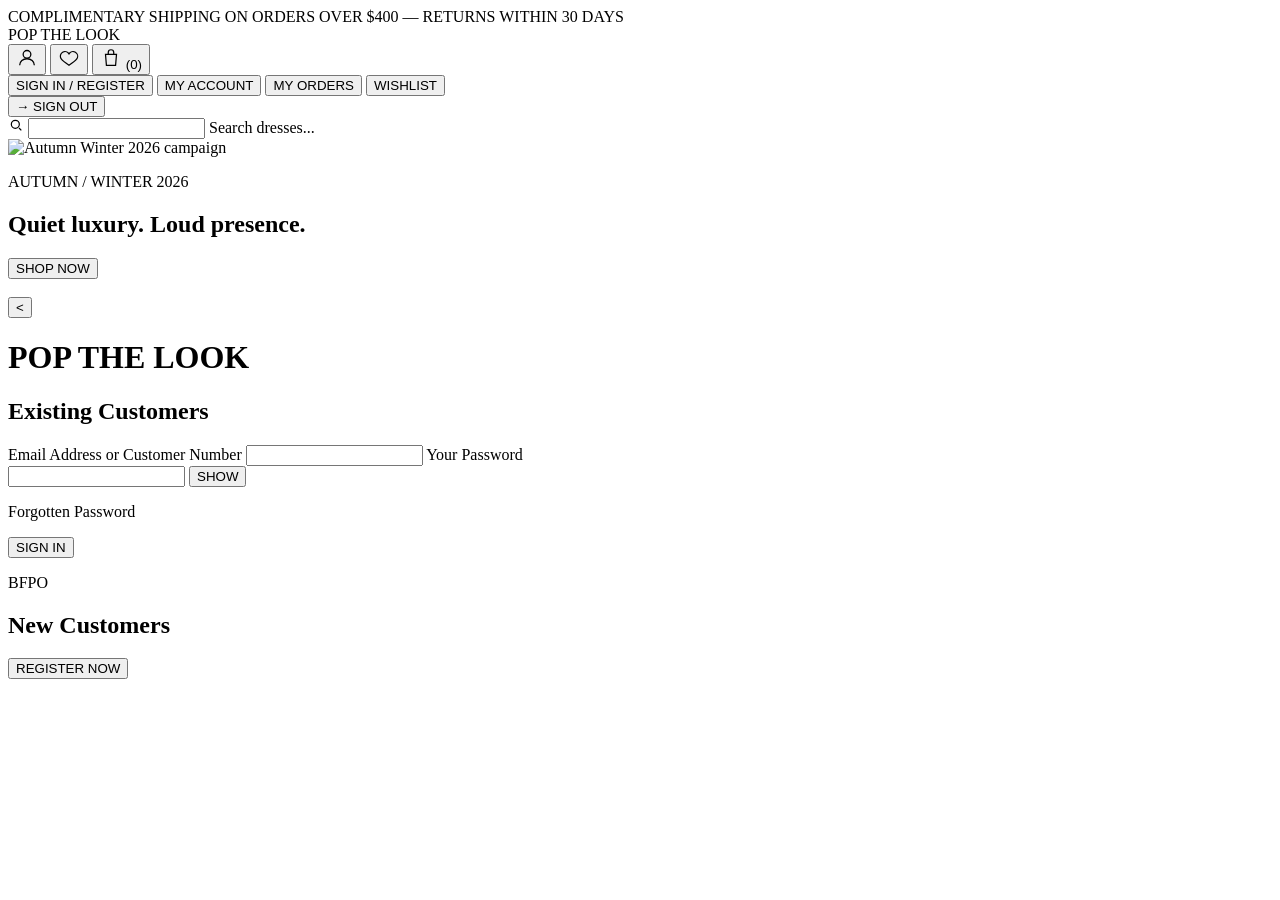
==== commit 48601d00: "Update index.html" ====
--- a/index.html
+++ b/index.html
@@ -1,490 +1,84 @@
 <!DOCTYPE html>
 <html lang="en">
-
 <head>
+
 <meta charset="UTF-8">
 <meta name="viewport" content="width=device-width, initial-scale=1.0">
 
 <title>POP THE LOOK</title>
 
-<link rel="stylesheet" href="frontend/css/style.css">
+<link rel="stylesheet" href="style.css">
 
 </head>
 
-
 <body>
 
-<div class="page">
+
+<div class="app">
+
+
+<!-- TOP BLACK BAR -->
+
+<div class="shipping-bar">
+COMPLIMENTARY SHIPPING ON ORDERS OVER $400 — RETURNS WITHIN 30 DAYS
+</div>
+
 
 
 <!-- HEADER -->
-<header class="header">
-
-    <div class="header-main">
-
-        <!-- LOGO -->
-        <div class="logo">
-            POP THE LOOK
-        </div>
-
-
-        <!-- SEARCH -->
-        <div class="search-container">
-
-            <div class="search-box">
-
-                <span class="search-icon">
-                    <svg width="14" height="14" viewBox="0 0 14 14">
-                        <circle cx="6" cy="6" r="4.5" fill="none" stroke="black" stroke-width="1.2"/>
-                        <path d="M10 10 L13 13" stroke="black" stroke-width="1.2"/>
-                    </svg>
-                </span>
-
-
-                <input 
-                id="searchInput"
-                type="text"
-                autocomplete="off"
-                >
-
-                <span id="placeholderText">
-                    Search dresses...
-                </span>
-
-            </div>
-
-        </div>
-
-
-
-        <!-- RIGHT MENU -->
-        <div class="header-right">
-
-
-            <button 
-            id="accountBtn"
-            class="account-btn">
-                ACCOUNT
-            </button>
-
-
-
-            <button 
-            id="bagBtn"
-            class="bag-btn">
-
-                <svg width="20" height="20" viewBox="0 0 20 20">
-
-                <path d="M3 6.5H17L16 17H4L3 6.5Z"
-                fill="none"
-                stroke="black"
-                stroke-width="1.2"/>
-
-                <path d="M7 6.5V4.5C7 2.8 8.3 1.5 10 1.5C11.6 1.5 13 2.8 13 4.5V6.5"
-                fill="none"
-                stroke="black"
-                stroke-width="1.2"/>
-
-                </svg>
-
-
-                <span class="bag-count">
-                    2
-                </span>
-
-
-            </button>
-
-
-        </div>
-
-
-    </div>
-
-
-
-    <!-- MOBILE SEARCH -->
-    <div class="mobile-search">
-
-        <div class="search-box">
-
-            <span class="search-icon">
-                🔍
-            </span>
-
-
-            <input 
-            id="mobileSearch"
-            type="text"
-            >
-
-
-            <span>
-                Search dresses...
-            </span>
-
-        </div>
-
-    </div>
-
-
-</header>
-
-
-
-<!-- CATEGORY MENU -->
-
-<nav class="categories">
-
-<button class="active">
-ALL
-</button>
-
-<button>
-OUTERWEAR
-</button>
-
-<button>
-DRESSES
-</button>
-
-<button>
-TOPS
-</button>
-
-<button>
-BOTTOMS
-</button>
-
-<button>
-ACCESSORIES
-</button>
-
-
-</nav>
-
-  <!-- PRODUCT GRID -->
-
-<main class="products-container">
-
-
-<div class="product-grid">
-
-
-
-<!-- PRODUCT 1 -->
-
-<div class="product-card">
-
-<div class="product-image">
-
-<div class="luxury-placeholder">
-
-<span>
-OUTERWEAR
-</span>
-
-</div>
-
-
-<button class="quick-view">
-QUICK VIEW — $890
-</button>
-
-
-</div>
-
-
-<div class="product-info">
-
-<div class="product-name-price">
-
-<h3>
-WOOL BLEND COAT
-</h3>
-
-<span>
-$890
-</span>
-
-</div>
-
-
-<p>
-Camel / Heavy wool
-</p>
-
-
-</div>
-
-
-</div>
-
-
-
-
-
-<!-- PRODUCT 2 -->
-
-<div class="product-card">
-
-<div class="product-image">
-
-<div class="luxury-placeholder">
-
-<span>
-DRESSES
-</span>
-
-</div>
-
-
-<button class="quick-view">
-QUICK VIEW — $420
-</button>
-
-
-</div>
-
-
-<div class="product-info">
-
-<div class="product-name-price">
-
-<h3>
-SILK SLIP DRESS
-</h3>
-
-<span>
-$420
-</span>
-
-</div>
-
-
-<p>
-Black / Bias cut
-</p>
-
-
-</div>
-
-
-</div>
-
-
-
-
-
-<!-- PRODUCT 3 -->
-
-<div class="product-card">
-
-<div class="product-image">
-
-<div class="luxury-placeholder">
-
-<span>
-TOPS
-</span>
-
-</div>
-
-
-<button class="quick-view">
-QUICK VIEW — $380
-</button>
-
-
-</div>
-
-
-<div class="product-info">
-
-<div class="product-name-price">
-
-<h3>
-CASHMERE KNIT
-</h3>
-
-<span>
-$380
-</span>
-
-</div>
-
-
-<p>
-Off-white / Fine gauge
-</p>
-
-
-</div>
-
-
-</div>
-
-
-
-
-
-<!-- PRODUCT 4 -->
-
-<div class="product-card">
-
-<div class="product-image">
-
-<div class="luxury-placeholder">
-
-<span>
-BOTTOMS
-</span>
-
-</div>
-
-
-<button class="quick-view">
-QUICK VIEW — $340
-</button>
-
-
-</div>
-
-
-<div class="product-info">
-
-<div class="product-name-price">
-
-<h3>
-TAILORED TROUSERS
-</h3>
-
-<span>
-$340
-</span>
-
-</div>
-
-
-<p>
-Black / High waist
-</p>
-
-
-</div>
-
-
-</div>
-
-
-
-
-
-<!-- PRODUCT 5 -->
-
-<div class="product-card">
-
-<div class="product-image">
-
-<div class="luxury-placeholder">
-
-<span>
-ACCESSORIES
-</span>
-
-</div>
-
-
-<button class="quick-view">
-QUICK VIEW — $560
-</button>
-
-
-</div>
-
-
-<div class="product-info">
-
-<div class="product-name-price">
-
-<h3>
-LEATHER SHOULDER BAG
-</h3>
-
-<span>
-$560
-</span>
-
-</div>
-
-
-<p>
-Noir / Calf leather
-</p>
-
-
-</div>
-
-
-</div>
-
-
-
-
-
-<!-- PRODUCT 6 -->
-
-<div class="product-card">
-
-<div class="product-image">
-
-<div class="luxury-placeholder">
-
-<span>
-OUTERWEAR
-</span>
-
-</div>
-
-
-<button class="quick-view">
-QUICK VIEW — $620
-</button>
-
-
-</div>
-
-
-<div class="product-info">
-
-<div class="product-name-price">
-
-<h3>
-STRUCTURED BLAZER
-</h3>
-
-<span>
-$620
-</span>
-
-</div>
-
-
-<p>
-Charcoal / Double breasted
-</p>
-
-
-</div>
-
-
-</div>
-
-
-</div>
-
-
-</main>
+
+<header class="main-header">
+
+
+<div class="logo">
+POP THE LOOK
+</div>
+
+
+
+<div class="header-actions">
+
+
+<button id="accountBtn" class="icon-button">
+
+<svg width="22" height="22" viewBox="0 0 24 24" fill="none" stroke="black" stroke-width="1.4">
+<circle cx="12" cy="8" r="4.2"></circle>
+<path d="M4 20c0-4.4 3.6-7.2 8-7.2s8 2.8 8 7.2"></path>
+</svg>
+
+</button>
+
+
+
+
+<button id="wishlistBtn" class="icon-button">
+
+<svg width="22" height="22" viewBox="0 0 24 24" fill="none" stroke="black" stroke-width="1.35">
+<path d="M12 20s-6.5-4.2-8.7-7.2A4.8 4.8 0 0 1 12 7.5a4.8 4.8 0 0 1 8.7 5.3C18.5 15.8 12 20 12 20z"></path>
+</svg>
+
+</button>
+
+
+
+
+<button id="bagBtn" class="bag-button">
+
+<svg width="22" height="22" viewBox="0 0 24 24" fill="none" stroke="black" stroke-width="1.35">
+
+<path d="M6 8h12l-1 12H7L6 8z"></path>
+
+<path d="M9 8V6a3 3 0 0 1 6 0v2"></path>
+
+</svg>
+
+<span>(0)</span>
+
+</button>
+
+
+
+</div>
 
 
 
@@ -492,13 +86,10 @@
 
 <!-- ACCOUNT DROPDOWN -->
 
-
-<div 
-id="accountDropdown"
-class="account-dropdown">
-
-
-<button>
+<div id="accountDropdown" class="account-dropdown">
+
+
+<button id="signinOpen">
 SIGN IN / REGISTER
 </button>
 
@@ -518,15 +109,107 @@
 </button>
 
 
-<hr>
-
-
-<button>
-SIGN OUT
-</button>
-
-
-</div>
+<div class="dropdown-line"></div>
+
+
+<button id="signOut">
+
+<span>→</span> SIGN OUT
+
+</button>
+
+
+</div>
+
+
+
+</header>
+
+    <!-- SEARCH SECTION -->
+
+<section class="search-section">
+
+    <div class="search-container">
+
+        <svg width="16" height="16" viewBox="0 0 24 24" fill="none" stroke="black" stroke-width="1.8">
+            <circle cx="11" cy="11" r="6"></circle>
+            <path d="M20 20l-3.5-3.5"></path>
+        </svg>
+
+
+        <input 
+            id="searchInput"
+            type="text"
+            autocomplete="off"
+        >
+
+
+        <span id="searchPlaceholder">
+            Search dresses...
+        </span>
+
+    </div>
+
+</section>
+
+
+
+
+
+<!-- HERO SECTION -->
+
+<section class="hero">
+
+
+<img 
+src="assets/hero.jpeg"
+alt="Autumn Winter 2026 campaign"
+class="hero-image"
+>
+
+
+<div class="hero-overlay"></div>
+
+
+
+<div class="hero-content">
+
+
+<p class="hero-season">
+AUTUMN / WINTER 2026
+</p>
+
+
+
+<h1>
+
+<span>
+Quiet luxury.
+</span>
+
+
+<span class="hero-italic">
+Loud presence.
+</span>
+
+
+</h1>
+
+
+
+
+<button id="shopButton">
+
+SHOP NOW
+
+</button>
+
+
+
+</div>
+
+
+</section>
 
 
 
@@ -534,32 +217,36 @@
 
 <!-- TOAST MESSAGE -->
 
-<div 
-id="toast"
-class="toast">
-
-</div>
-
-    <!-- SIGN IN PAGE -->
-
-<div id="signinPage" class="signin-page">
-
-
-<div class="signin-background">
+<div id="toast">
+
+</div>
+
+   <!-- SIGN IN PAGE -->
+
+<div id="signinPage" class="signin-page hidden">
+
 
 <img 
-src="frontend/assets/hero.jpg"
-alt="Luxury fashion">
+src="assets/hero.jpeg"
+class="signin-background"
+alt=""
+>
+
 
 <div class="signin-overlay"></div>
 
-</div>
-
-
+
+
+<div class="signin-content">
+
+
+
+<!-- TOP BAR -->
 
 <div class="signin-topbar">
 
-<button id="closeSignin">
+
+<button id="closeSignin" class="back-button">
 &lt;
 </button>
 
@@ -569,193 +256,131 @@
 </h1>
 
 
-<div></div>
-
-</div>
-
-
-
-
-
-<div class="signin-content">
-
-
-<div class="signin-box">
+</div>
+
+
+
+
+
+<!-- FORM AREA -->
+
+<div class="signin-form-container">
+
+
+<div class="signin-form">
+
 
 
 <h2>
-EXISTING CUSTOMERS
+Existing Customers
 </h2>
 
 
 
-<form>
-
 
 <label>
-Email Address
+Email Address or Customer Number
 </label>
 
+
 <input 
-type="email"
-placeholder="your@email.com">
-
+id="emailInput"
+type="text"
+>
 
 
 
 
 <label>
-Password
+Your Password
 </label>
 
 
-<div class="password-box">
-
-<input 
-id="password"
+
+<div class="password-row">
+
+
+<input
+id="passwordInput"
 type="password"
-placeholder="••••••••">
-
-
-<button 
-type="button"
-id="showPassword">
-
+>
+
+
+<button id="showPassword">
 SHOW
-
-</button>
-
-
-</div>
-
-
-
-
-
-<div class="forgot-row">
-
-<button type="button">
-Forgotten Password?
-</button>
-
-
-<span>
-BFPO?
-</span>
-
-
-</div>
-
-
-
-
-<button class="signin-button">
+</button>
+
+
+</div>
+
+
+
+
+
+<p class="forgot-password">
+Forgotten Password
+</p>
+
+
+
+
+<button class="black-button" id="loginButton">
 
 SIGN IN
 
 </button>
 
 
-</form>
-
-
-
-
-<hr>
-
-
+
+
+<p class="bfpo">
+BFPO
+</p>
+
+
+
+
+
+
+<div class="register-area">
 
 
 <h2>
-NEW CUSTOMERS
+New Customers
 </h2>
 
 
-
-<p>
-
-Create an account to checkout faster,
-track orders and save your wishlist.
-
-</p>
-
-
-
-<button class="register-button">
+<button class="black-button" id="registerButton">
 
 REGISTER NOW
 
 </button>
 
 
-
-
-<p class="terms">
-
-By signing in you agree to our Terms & Privacy.
-Luxury essentials curated for the modern wardrobe.
-
-</p>
-
-
-
-</div>
-
-
-</div>
-
-
-</div>
-
-
-
-
-
-
-
-<!-- FOOTER -->
-
-
-<footer>
-
-
-<div>
-
-© 2025 POP THE LOOK — LONDON
-
-</div>
-
-
-
-<div class="footer-links">
-
-<a href="#">
-Privacy
-</a>
-
-
-<a href="#">
-Shipping
-</a>
-
-
-<a href="#">
-Contact
-</a>
-
-
-</div>
-
-
-</footer>
-
-
-
-
-
-<script src="frontend/js/script.js"></script>
-
+</div>
+
+
+
+</div>
+
+
+</div>
+
+
+</div>
+
+
+</div>
+
+
+
+
+
+</div>
+
+
+<script src="script.js"></script>
 
 </body>
 
-</html>
+</html> 
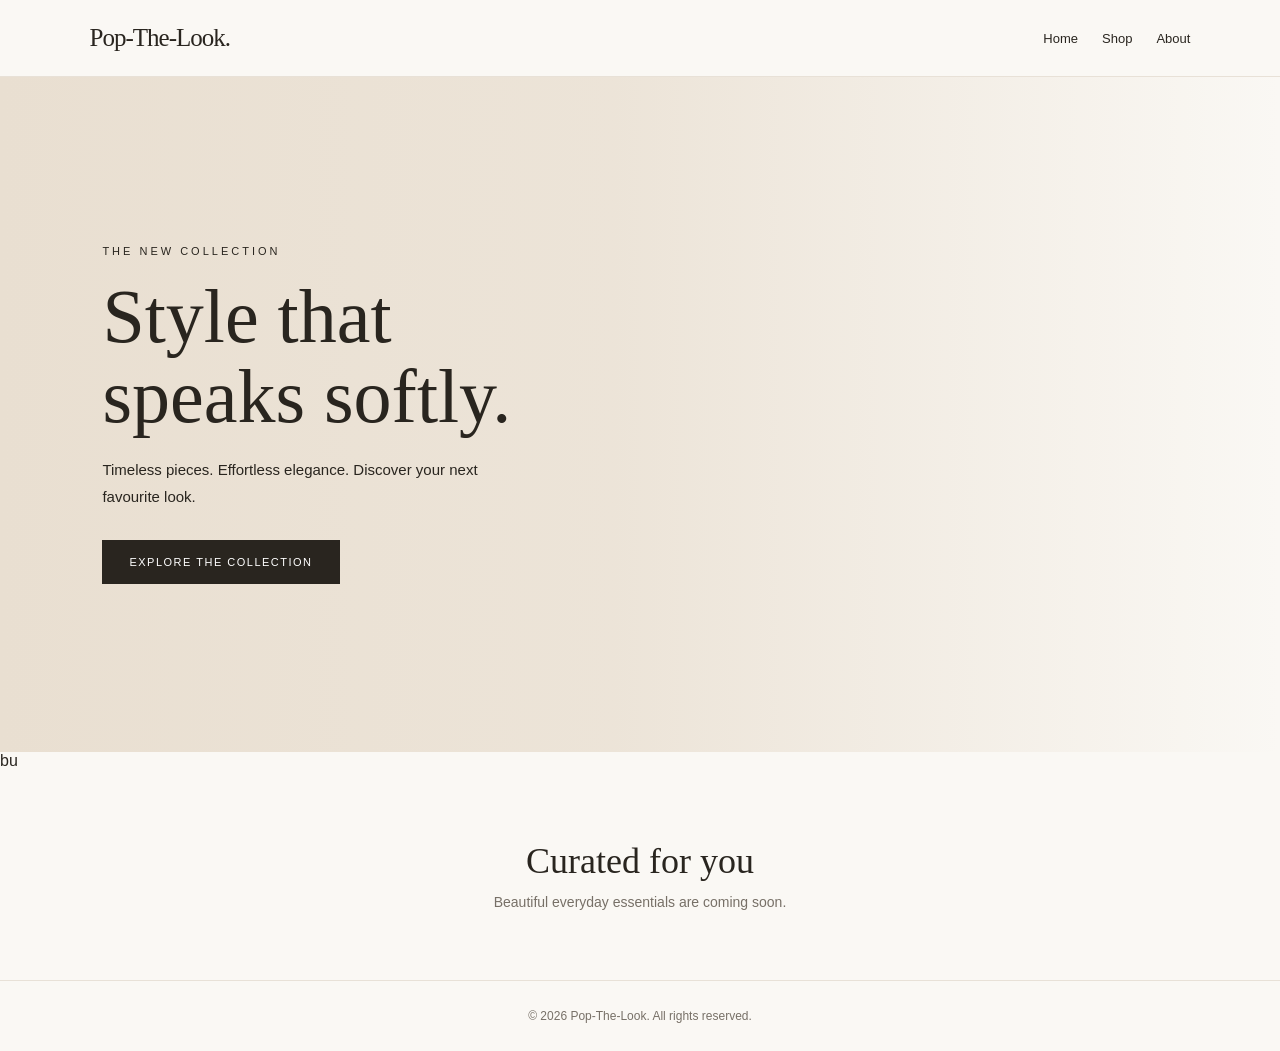
==== commit 69e81cef: "Create index.html" ====
--- a/index.html
+++ b/index.html
@@ -1,386 +1,152 @@
 <!DOCTYPE html>
 <html lang="en">
 <head>
+  <meta charset="UTF-8">
+  <meta name="viewport" content="width=device-width, initial-scale=1.0">
+  <title>Pop-The-Look | Women's Fashion</title>
+  <meta name="description" content="Discover timeless women's fashion at Pop-The-Look.">
+  <style>
+    * { box-sizing: border-box; margin: 0; padding: 0; }
 
-<meta charset="UTF-8">
-<meta name="viewport" content="width=device-width, initial-scale=1.0">
+    body {
+      font-family: Arial, sans-serif;
+      color: #29251f;
+      background: #faf8f4;
+    }
 
-<title>POP THE LOOK</title>
+    header {
+      display: flex;
+      justify-content: space-between;
+      align-items: center;
+      padding: 24px 7%;
+      border-bottom: 1px solid #e8e1d7;
+    }
 
-<link rel="stylesheet" href="style.css">
+    .logo {
+      font-family: Georgia, serif;
+      font-size: 25px;
+      letter-spacing: -1px;
+    }
 
+    nav { display: flex; gap: 24px; }
+
+    nav a {
+      color: #29251f;
+      text-decoration: none;
+      font-size: 13px;
+    }
+
+    .hero {
+      min-height: 75vh;
+      display: flex;
+      align-items: center;
+      padding: 8%;
+      background:
+        linear-gradient(90deg, #e9dfd1 0%, #e9dfd1cc 48%, transparent 100%),
+        url("https://images.unsplash.com/photo-1539109136881-3be0616acf4b?auto=format&fit=crop&w=1800&q=85")
+        center 35% / cover;
+    }
+
+    .hero-content { max-width: 420px; }
+
+    .eyebrow {
+      font-size: 11px;
+      letter-spacing: 3px;
+      text-transform: uppercase;
+      margin-bottom: 20px;
+    }
+
+    h1 {
+      font-family: Georgia, serif;
+      font-size: clamp(44px, 7vw, 76px);
+      font-weight: normal;
+      line-height: 1.05;
+      margin-bottom: 20px;
+    }
+
+    .hero p {
+      font-size: 15px;
+      line-height: 1.8;
+      margin-bottom: 30px;
+    }
+
+    .button {
+      display: inline-block;
+      background: #29251f;
+      color: white;
+      padding: 16px 27px;
+      text-decoration: none;
+      font-size: 11px;
+      letter-spacing: 1.5px;
+    }
+
+    .collection {
+      padding: 70px 7%;
+      text-align: center;
+    }
+
+    .collection h2 {
+      font-family: Georgia, serif;
+      font-size: 36px;
+      font-weight: normal;
+      margin-bottom: 12px;
+    }
+
+    .collection p {
+      color: #777067;
+      font-size: 14px;
+    }
+
+    footer {
+      padding: 28px;
+      text-align: center;
+      border-top: 1px solid #e8e1d7;
+      font-size: 12px;
+      color: #777067;
+    }
+
+    @media (max-width: 600px) {
+      header { padding: 20px 5%; }
+      .logo { font-size: 21px; }
+      nav { gap: 12px; }
+      nav a { font-size: 11px; }
+      .hero {
+        min-height: 70vh;
+        background-position: 60% center;
+      }
+      .hero-content { max-width: 290px; }
+      .collection { padding: 55px 5%; }
+    }
+  </style>
 </head>
+<body>
+  <header>
+    <div class="logo">Pop-The-Look.</div>
+    <nav>
+      <a href="#home">Home</a>
+      <a href="#shop">Shop</a>
+      <a href="#about">About</a>
+    </nav>
+  </header>
 
-<body>
+  <main>
+    <section class="hero" id="home">
+      <div class="hero-content">
+        <div class="eyebrow">The new collection</div>
+        <h1>Style that<br>speaks softly.</h1>
+        <p>Timeless pieces. Effortless elegance. Discover your next favourite look.</p>
+        <a class="button" href="#shop">EXPLORE THE COLLECTION</a>
+      </div>
+    </section>bu
 
+    <section class="collection" id="shop">
+      <h2>Curated for you</h2>
+      <p>Beautiful everyday essentials are coming soon.</p>
+    </section>
+  </main>
 
-<div class="app">
-
-
-<!-- TOP BLACK BAR -->
-
-<div class="shipping-bar">
-COMPLIMENTARY SHIPPING ON ORDERS OVER $400 — RETURNS WITHIN 30 DAYS
-</div>
-
-
-
-<!-- HEADER -->
-
-<header class="main-header">
-
-
-<div class="logo">
-POP THE LOOK
-</div>
-
-
-
-<div class="header-actions">
-
-
-<button id="accountBtn" class="icon-button">
-
-<svg width="22" height="22" viewBox="0 0 24 24" fill="none" stroke="black" stroke-width="1.4">
-<circle cx="12" cy="8" r="4.2"></circle>
-<path d="M4 20c0-4.4 3.6-7.2 8-7.2s8 2.8 8 7.2"></path>
-</svg>
-
-</button>
-
-
-
-
-<button id="wishlistBtn" class="icon-button">
-
-<svg width="22" height="22" viewBox="0 0 24 24" fill="none" stroke="black" stroke-width="1.35">
-<path d="M12 20s-6.5-4.2-8.7-7.2A4.8 4.8 0 0 1 12 7.5a4.8 4.8 0 0 1 8.7 5.3C18.5 15.8 12 20 12 20z"></path>
-</svg>
-
-</button>
-
-
-
-
-<button id="bagBtn" class="bag-button">
-
-<svg width="22" height="22" viewBox="0 0 24 24" fill="none" stroke="black" stroke-width="1.35">
-
-<path d="M6 8h12l-1 12H7L6 8z"></path>
-
-<path d="M9 8V6a3 3 0 0 1 6 0v2"></path>
-
-</svg>
-
-<span>(0)</span>
-
-</button>
-
-
-
-</div>
-
-
-
-
-
-<!-- ACCOUNT DROPDOWN -->
-
-<div id="accountDropdown" class="account-dropdown">
-
-
-<button id="signinOpen">
-SIGN IN / REGISTER
-</button>
-
-
-<button>
-MY ACCOUNT
-</button>
-
-
-<button>
-MY ORDERS
-</button>
-
-
-<button>
-WISHLIST
-</button>
-
-
-<div class="dropdown-line"></div>
-
-
-<button id="signOut">
-
-<span>→</span> SIGN OUT
-
-</button>
-
-
-</div>
-
-
-
-</header>
-
-    <!-- SEARCH SECTION -->
-
-<section class="search-section">
-
-    <div class="search-container">
-
-        <svg width="16" height="16" viewBox="0 0 24 24" fill="none" stroke="black" stroke-width="1.8">
-            <circle cx="11" cy="11" r="6"></circle>
-            <path d="M20 20l-3.5-3.5"></path>
-        </svg>
-
-
-        <input 
-            id="searchInput"
-            type="text"
-            autocomplete="off"
-        >
-
-
-        <span id="searchPlaceholder">
-            Search dresses...
-        </span>
-
-    </div>
-
-</section>
-
-
-
-
-
-<!-- HERO SECTION -->
-
-<section class="hero">
-
-
-<img 
-src="assets/hero.jpeg"
-alt="Autumn Winter 2026 campaign"
-class="hero-image"
->
-
-
-<div class="hero-overlay"></div>
-
-
-
-<div class="hero-content">
-
-
-<p class="hero-season">
-AUTUMN / WINTER 2026
-</p>
-
-
-
-<h1>
-
-<span>
-Quiet luxury.
-</span>
-
-
-<span class="hero-italic">
-Loud presence.
-</span>
-
-
-</h1>
-
-
-
-
-<button id="shopButton">
-
-SHOP NOW
-
-</button>
-
-
-
-</div>
-
-
-</section>
-
-
-
-
-
-<!-- TOAST MESSAGE -->
-
-<div id="toast">
-
-</div>
-
-   <!-- SIGN IN PAGE -->
-
-<div id="signinPage" class="signin-page hidden">
-
-
-<img 
-src="assets/hero.jpeg"
-class="signin-background"
-alt=""
->
-
-
-<div class="signin-overlay"></div>
-
-
-
-<div class="signin-content">
-
-
-
-<!-- TOP BAR -->
-
-<div class="signin-topbar">
-
-
-<button id="closeSignin" class="back-button">
-&lt;
-</button>
-
-
-<h1>
-POP THE LOOK
-</h1>
-
-
-</div>
-
-
-
-
-
-<!-- FORM AREA -->
-
-<div class="signin-form-container">
-
-
-<div class="signin-form">
-
-
-
-<h2>
-Existing Customers
-</h2>
-
-
-
-
-<label>
-Email Address or Customer Number
-</label>
-
-
-<input 
-id="emailInput"
-type="text"
->
-
-
-
-
-<label>
-Your Password
-</label>
-
-
-
-<div class="password-row">
-
-
-<input
-id="passwordInput"
-type="password"
->
-
-
-<button id="showPassword">
-SHOW
-</button>
-
-
-</div>
-
-
-
-
-
-<p class="forgot-password">
-Forgotten Password
-</p>
-
-
-
-
-<button class="black-button" id="loginButton">
-
-SIGN IN
-
-</button>
-
-
-
-
-<p class="bfpo">
-BFPO
-</p>
-
-
-
-
-
-
-<div class="register-area">
-
-
-<h2>
-New Customers
-</h2>
-
-
-<button class="black-button" id="registerButton">
-
-REGISTER NOW
-
-</button>
-
-
-</div>
-
-
-
-</div>
-
-
-</div>
-
-
-</div>
-
-
-</div>
-
-
-
-
-
-</div>
-
-
-<script src="script.js"></script>
-
+  <footer id="about">
+    © 2026 Pop-The-Look. All rights reserved.
+  </footer>
 </body>
-
-</html> 
+</html>
